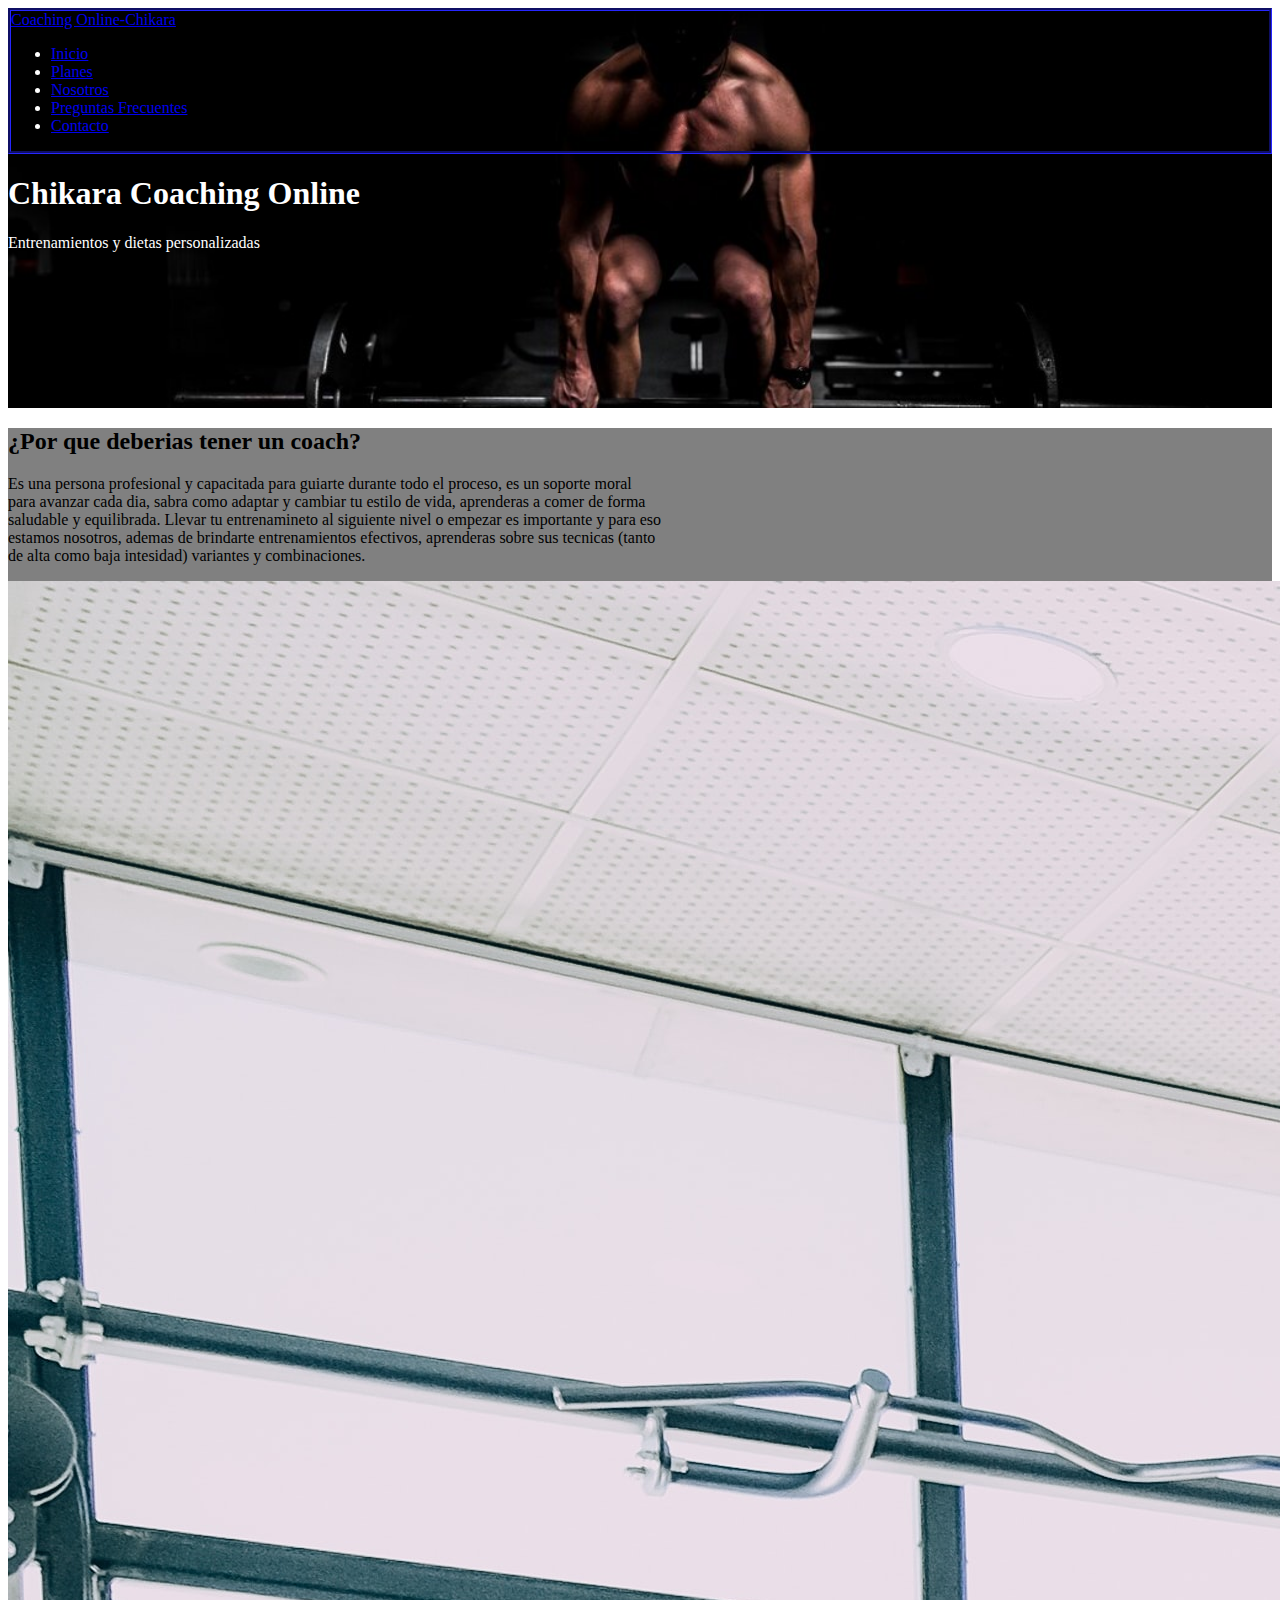
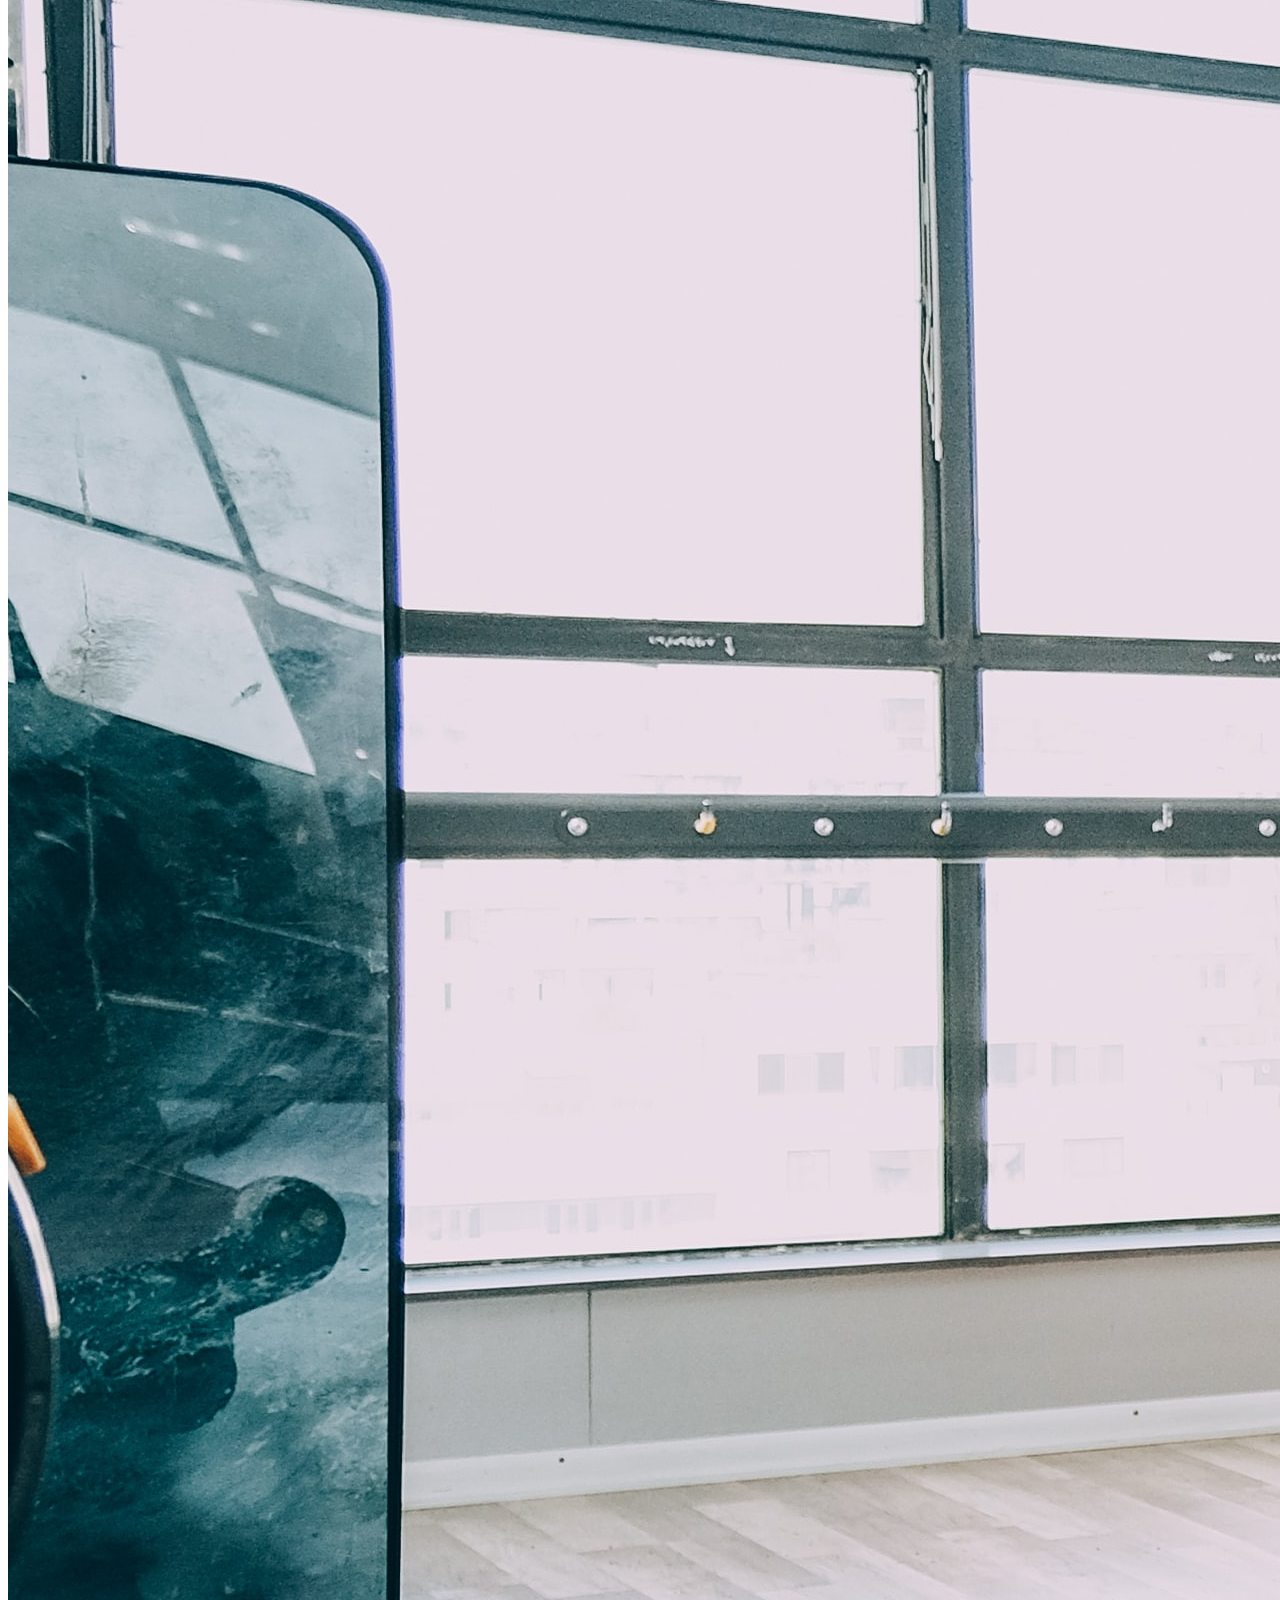
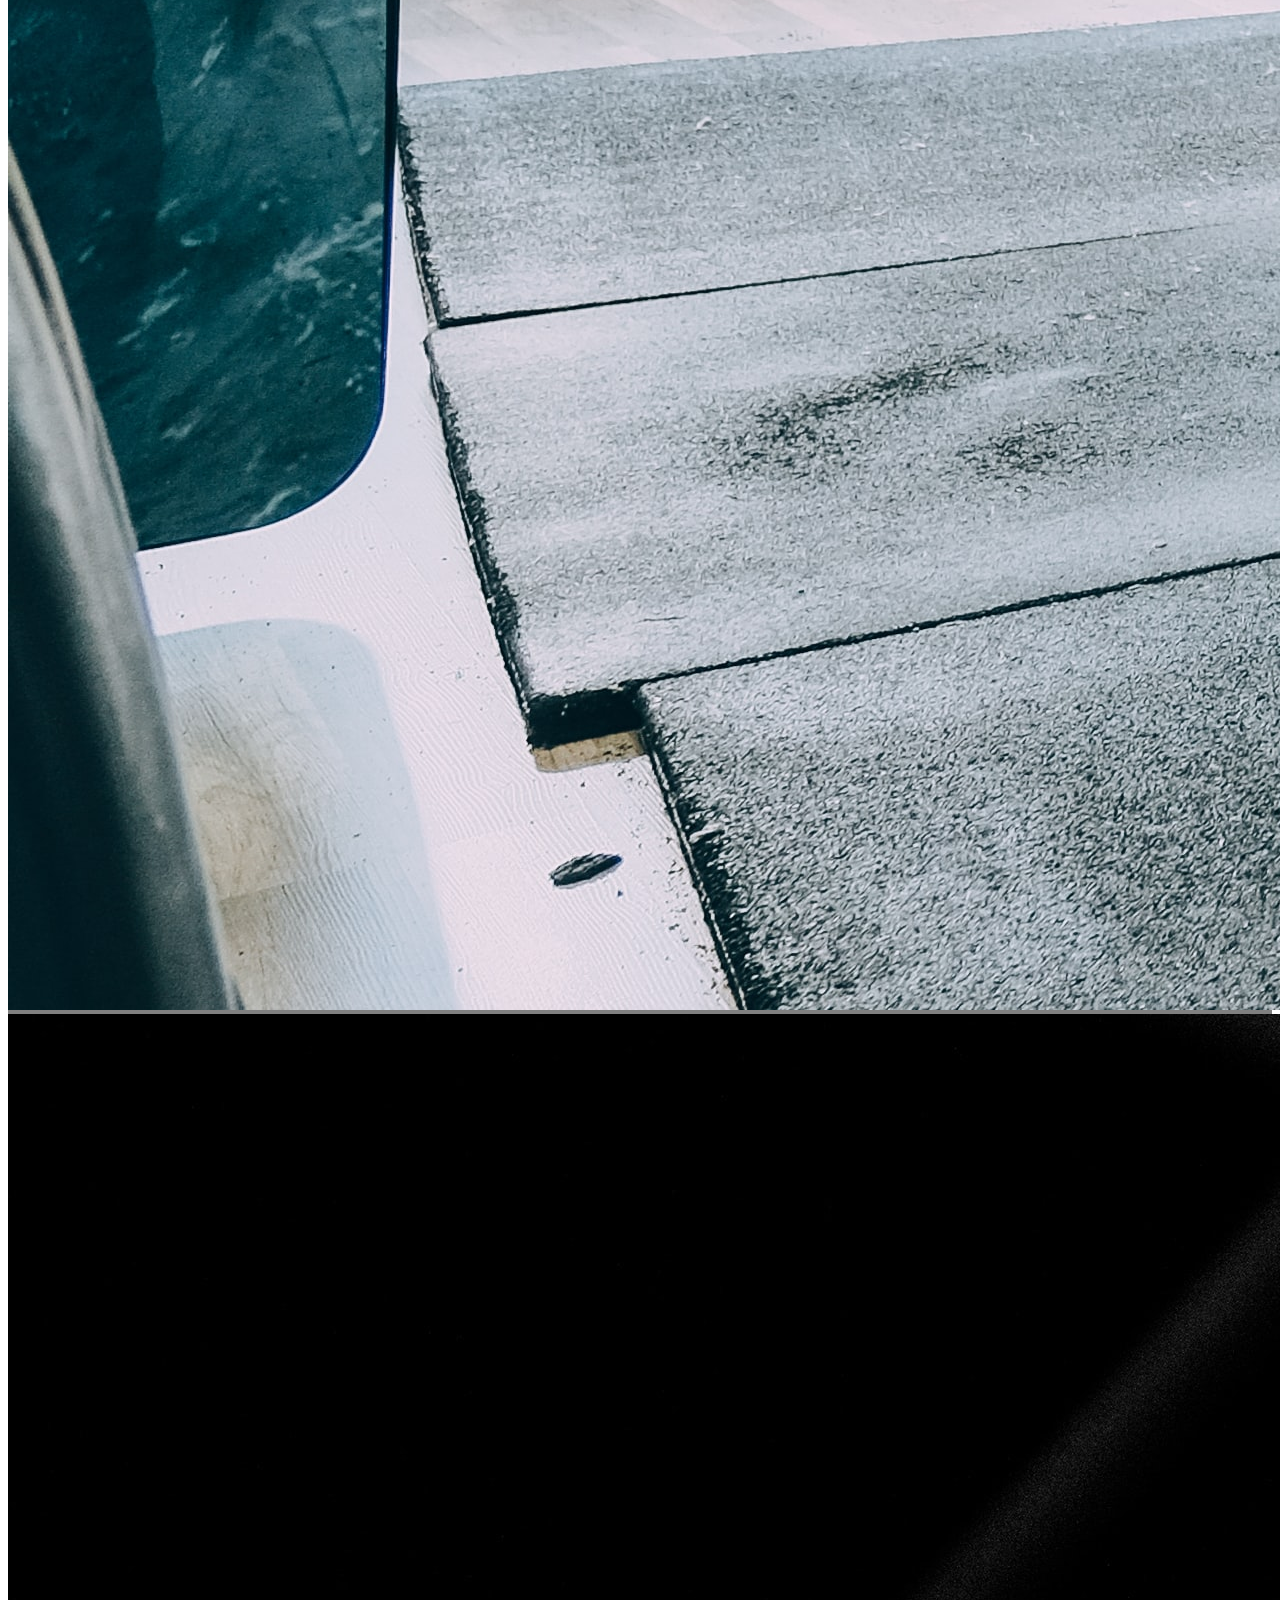
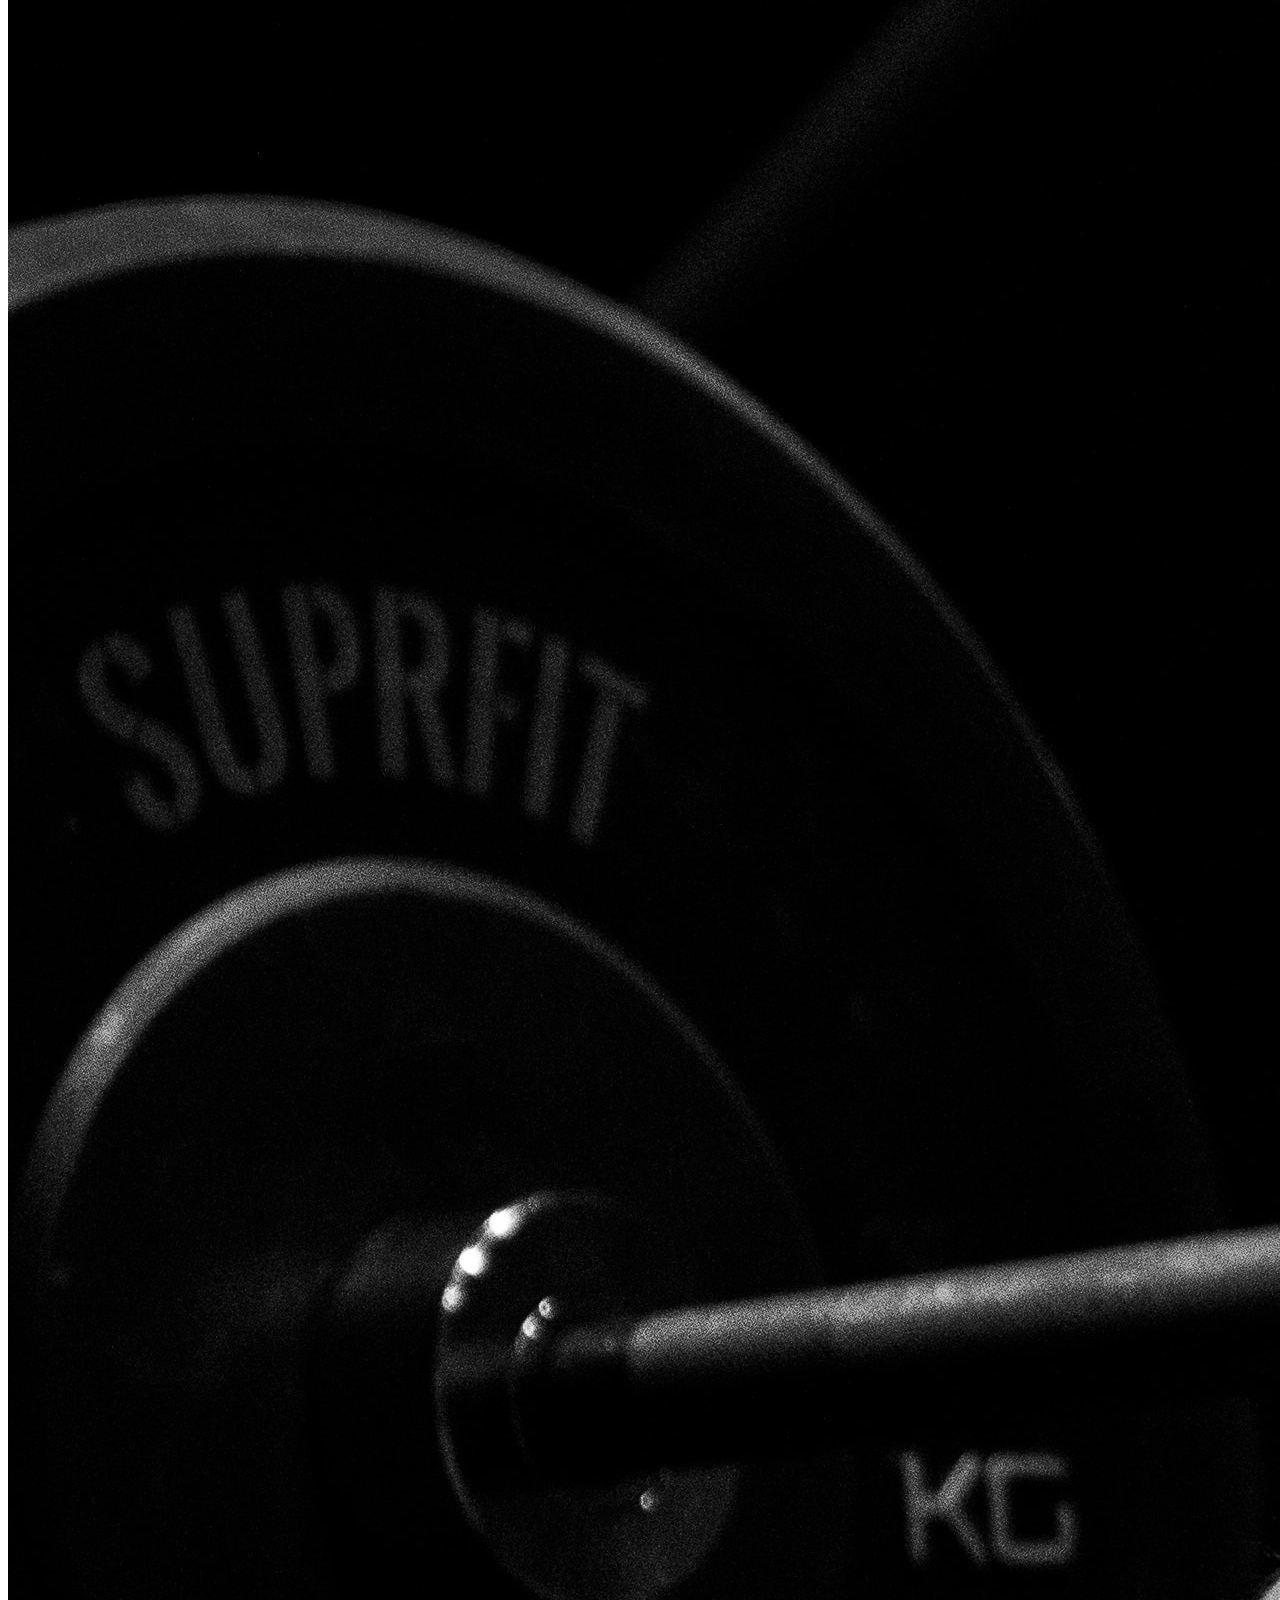
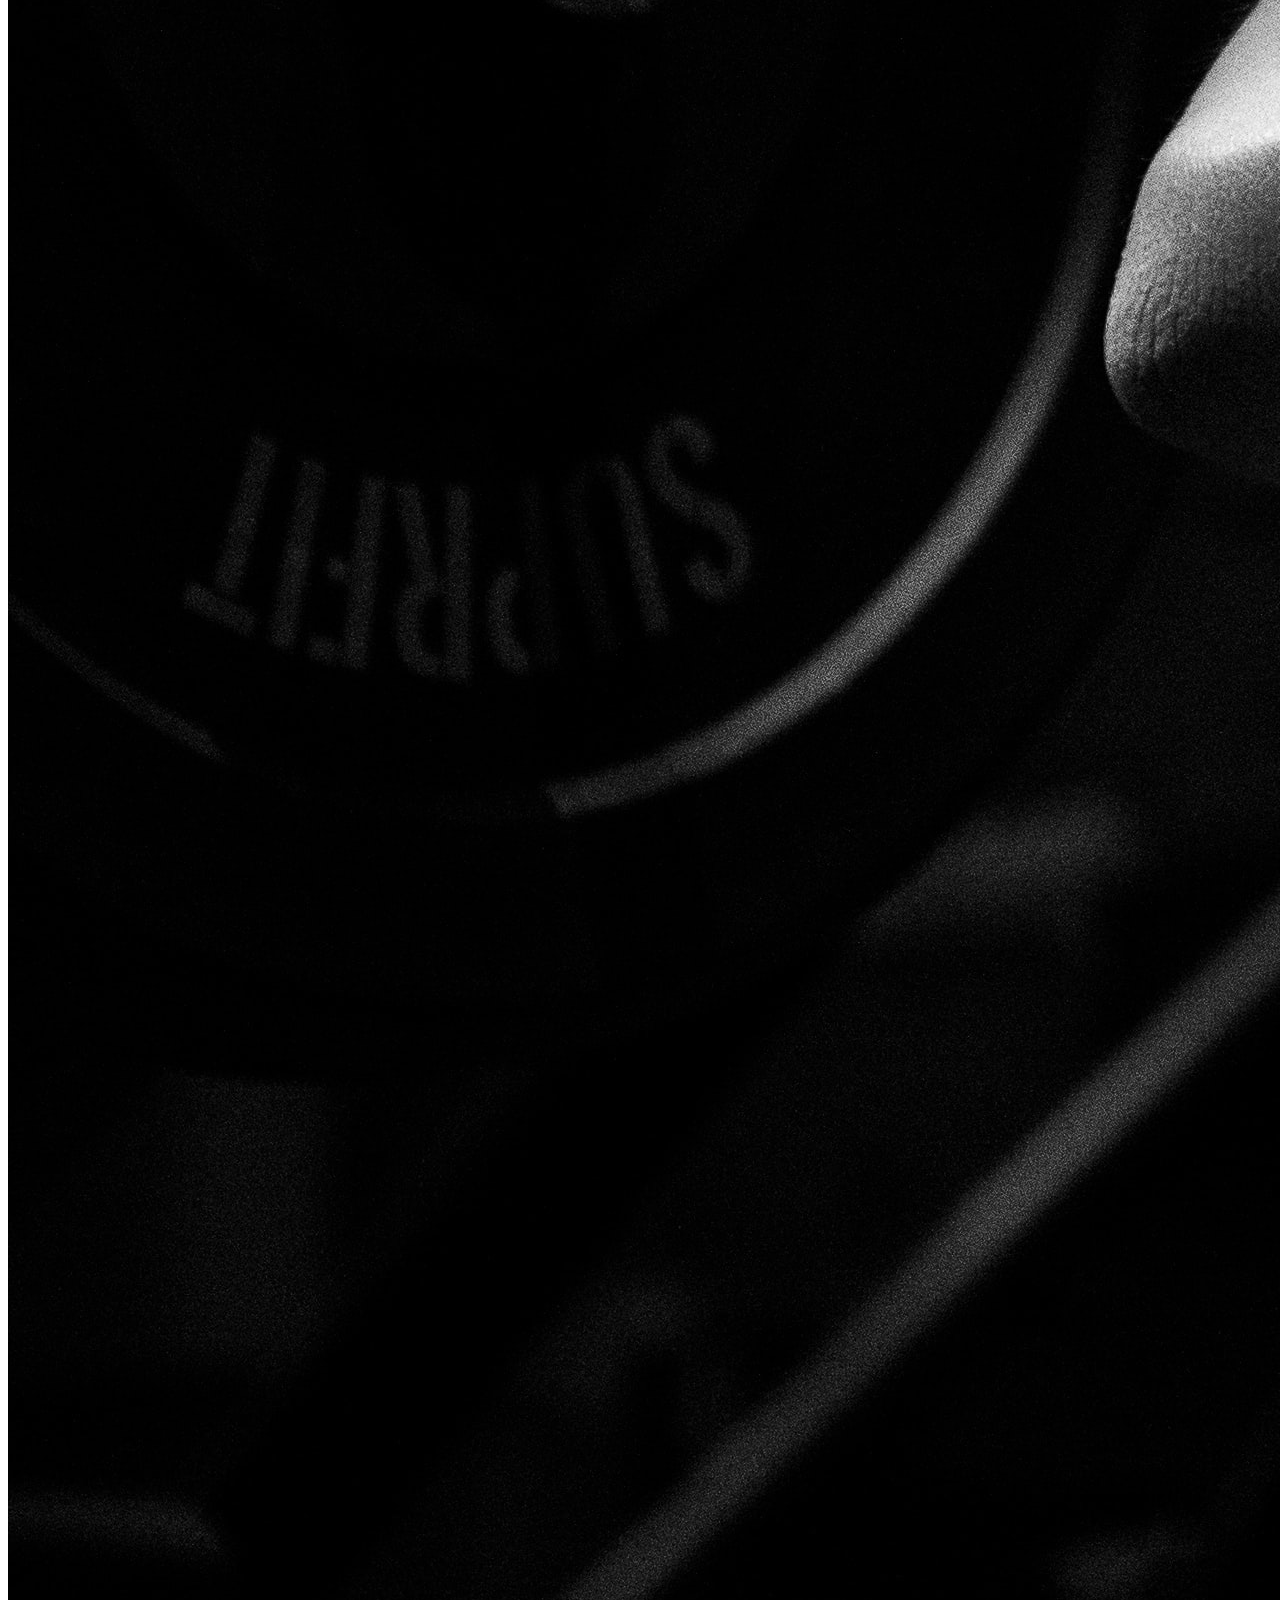
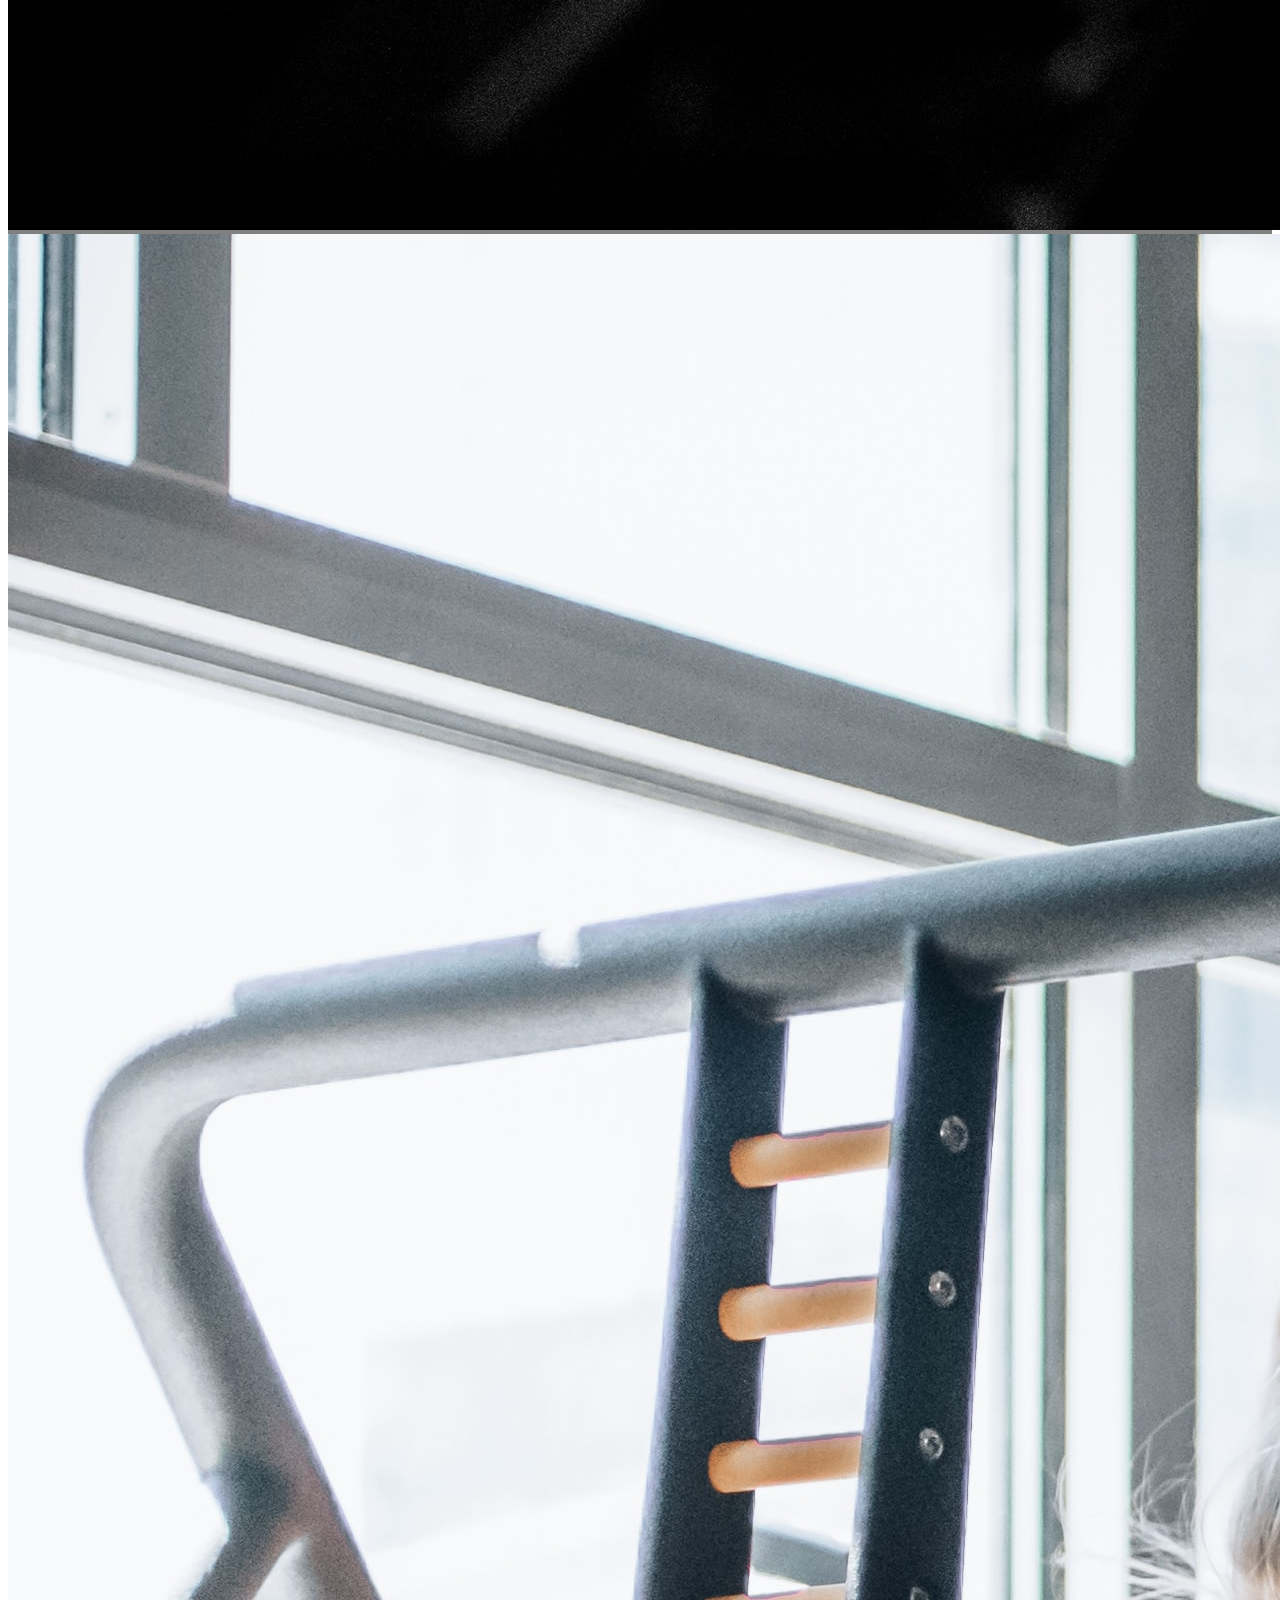
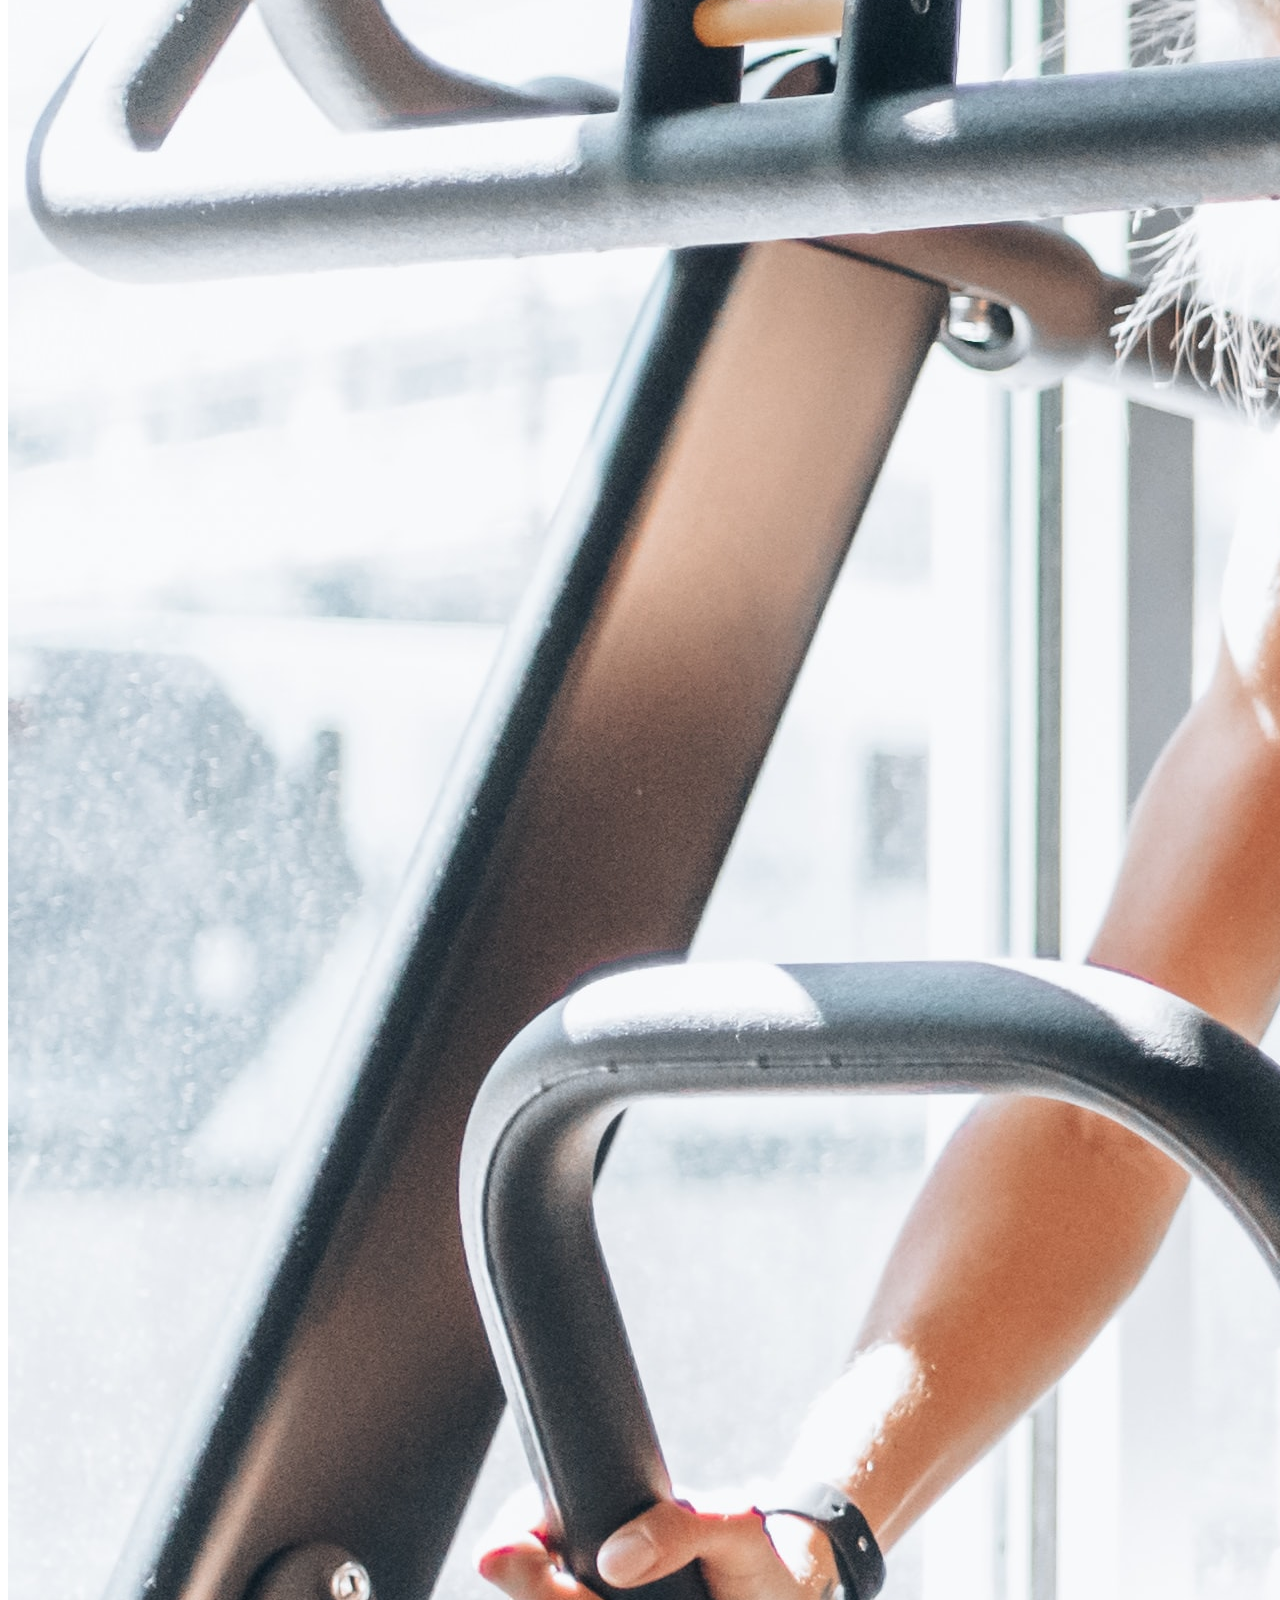
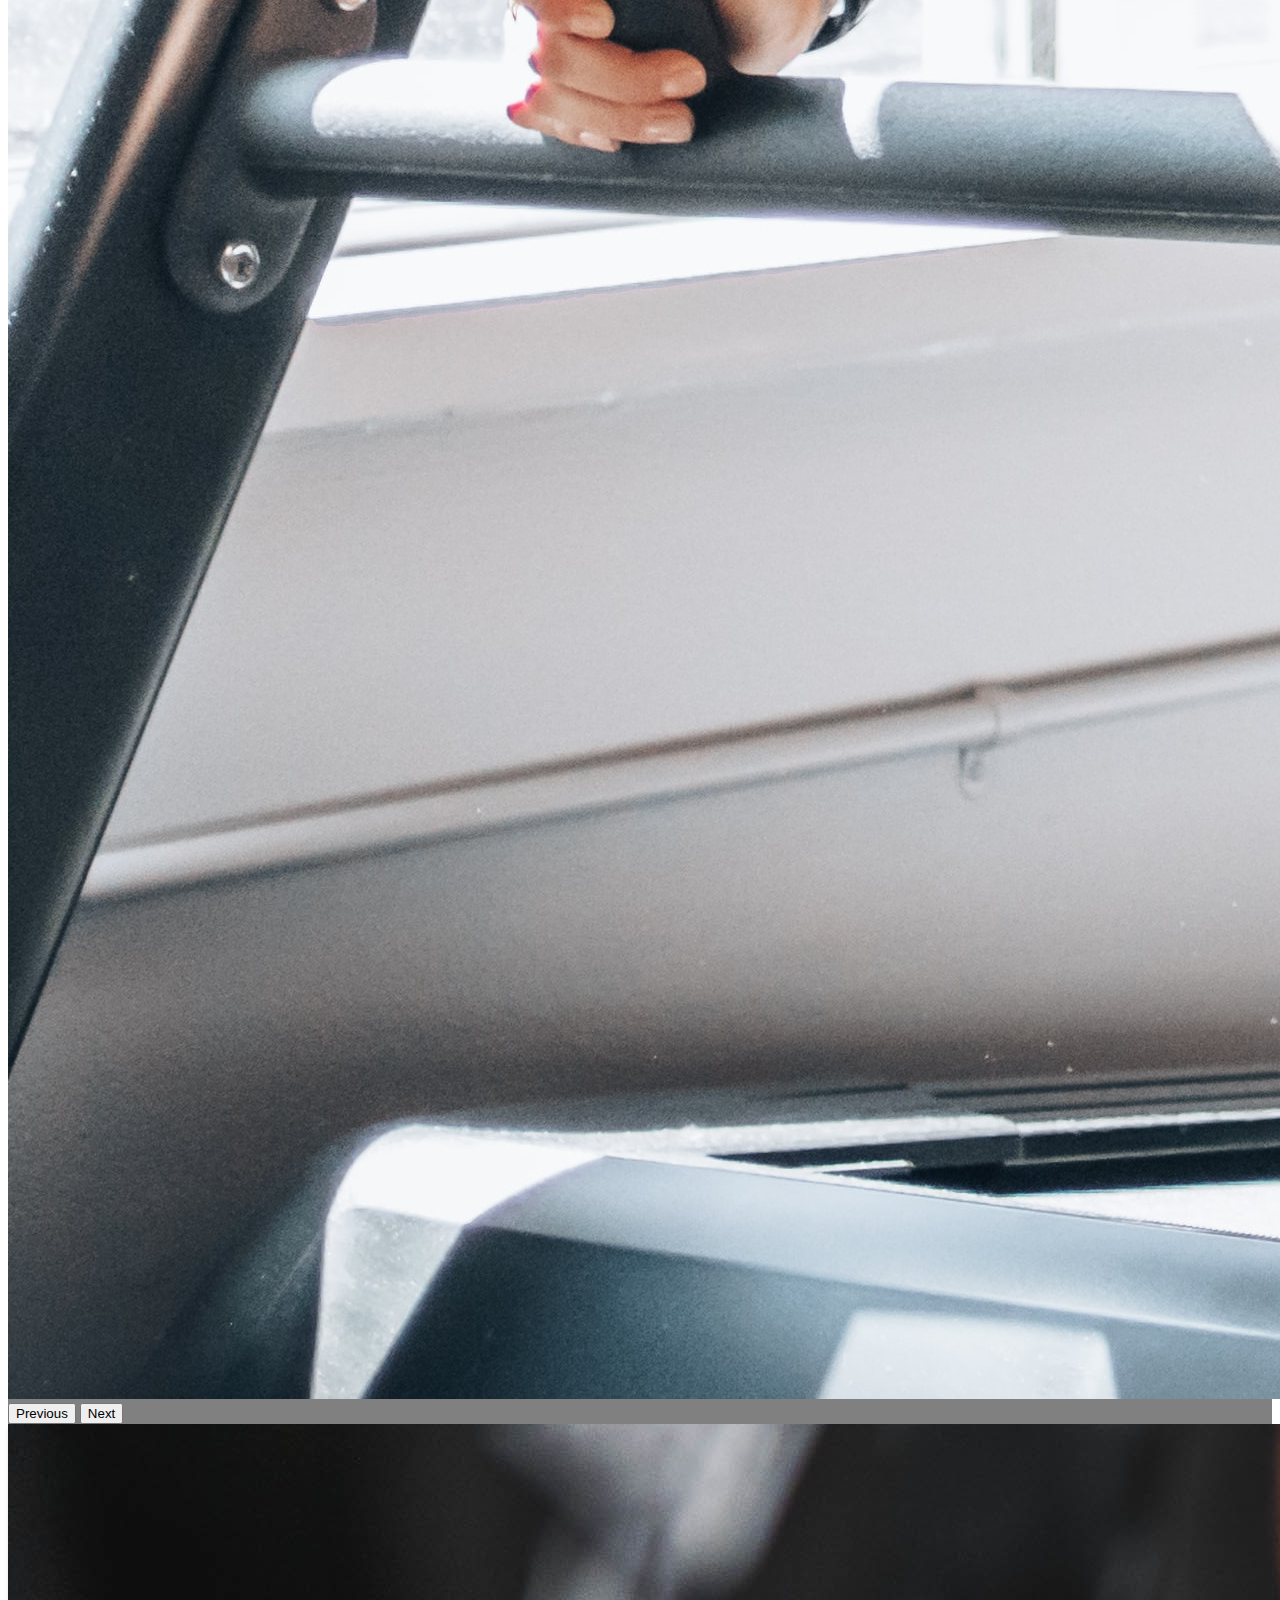
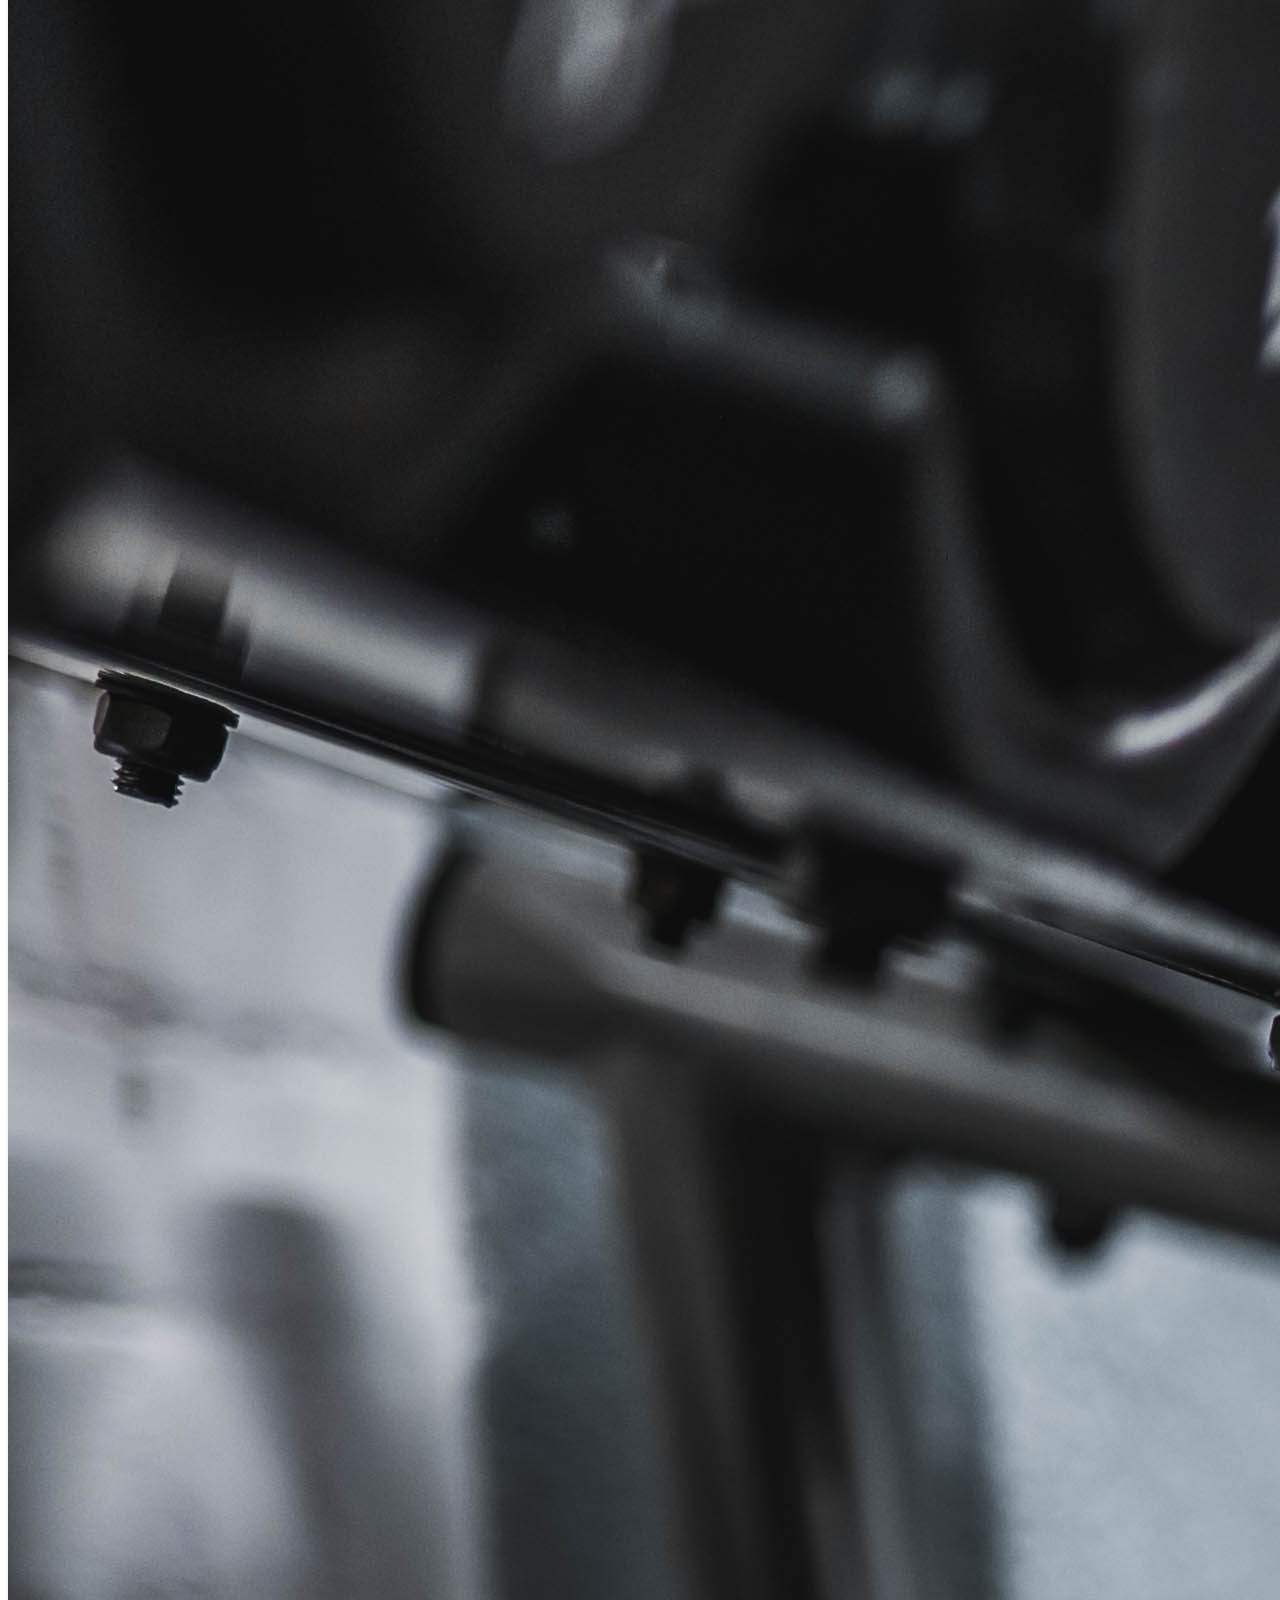
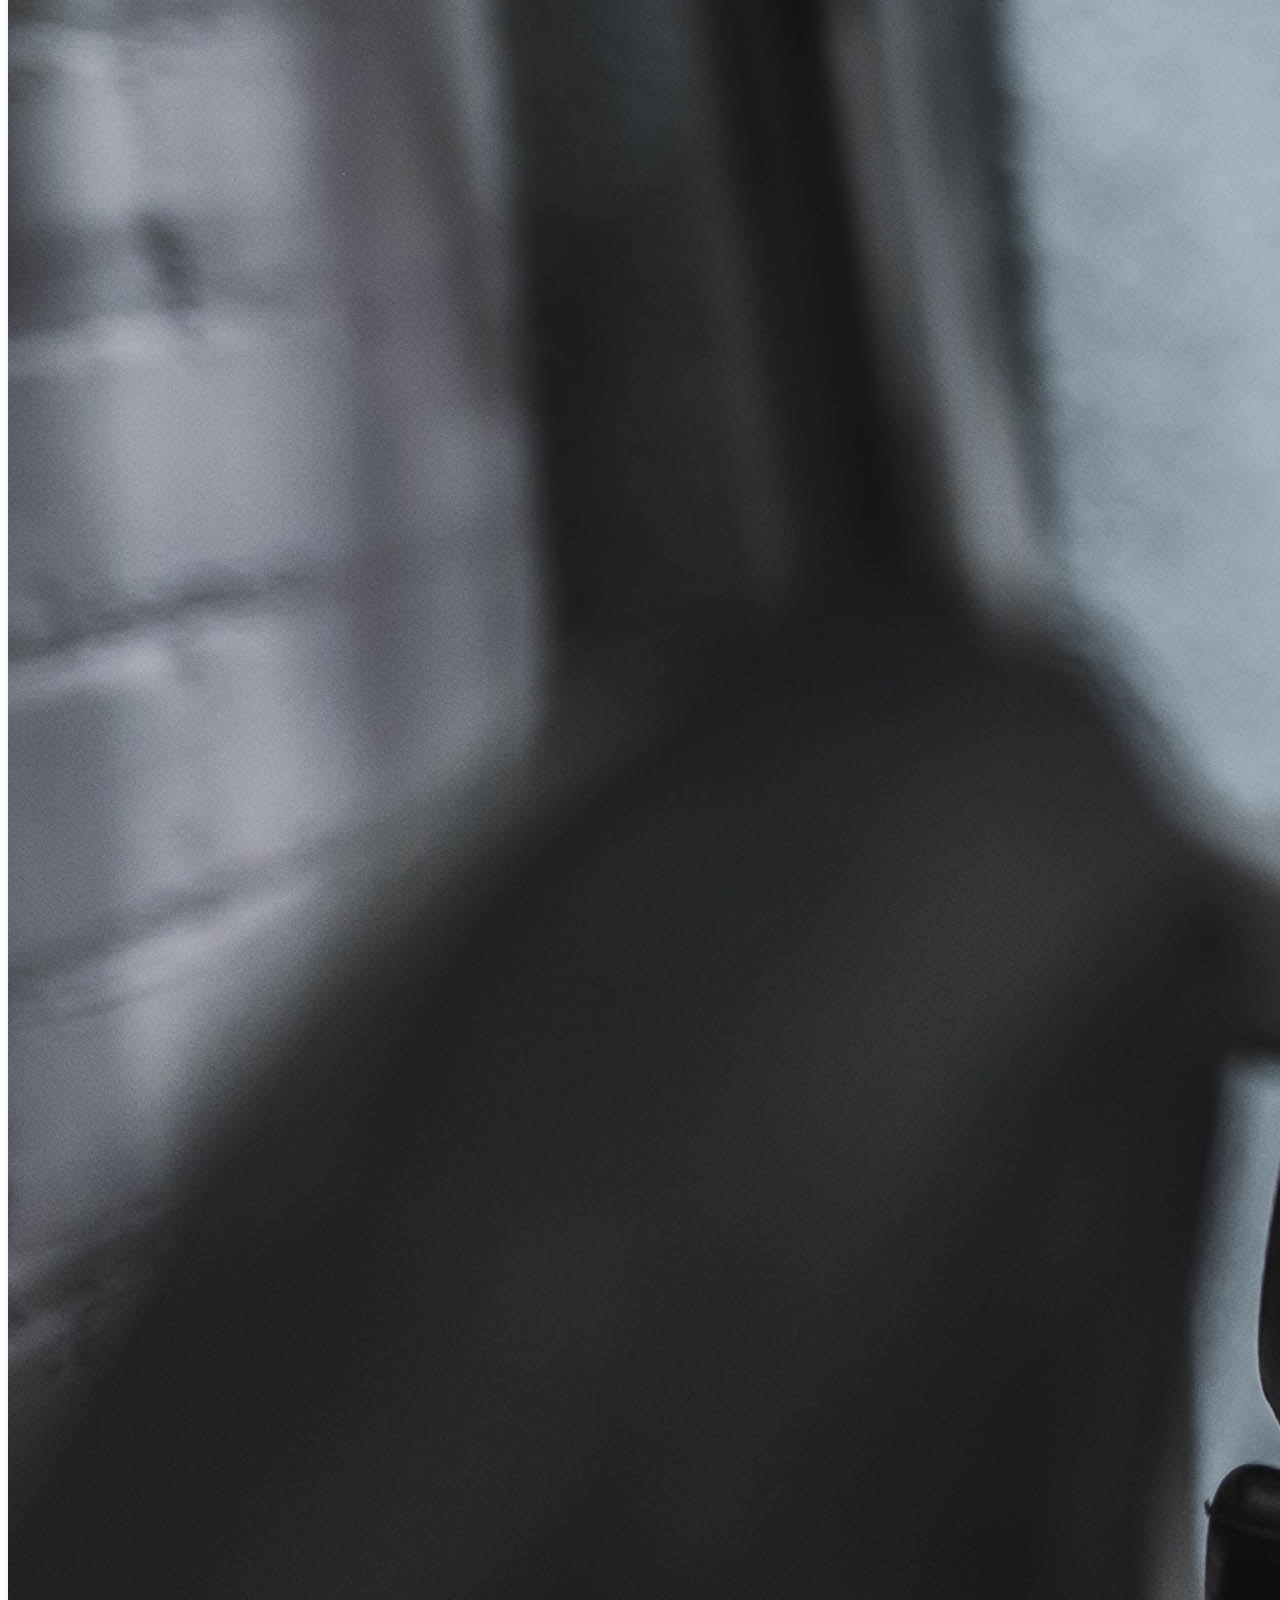
==== index.html @ 0e0a173e "Rename Index.html to index.html" ====
<!DOCTYPE html>
<html lang="en">

<head>
    <meta charset="UTF-8">
    <meta http-equiv="X-UA-Compatible" content="IE=edge">
    <meta name="viewport" content="width=device-width, initial-scale=1.0">
    <title>Chikara-Entrenamineto Online</title>
    <meta name="description"
        content="Sumate a Chikara y alcanza tus objetivos! No esperes mas y empecemos a trabajar juntos para alcanzar tus metas y ese fisico que siempre quisiste.">
    <meta name="keywords" content="entrenamiento personalizado, entrenamiento online, chikara entrenamineto, entrenamiento online argentina, entrenamiento online precio">
    <link href="https://cdn.jsdelivr.net/npm/bootstrap@5.1.3/dist/css/bootstrap.min.css" rel="stylesheet"
        integrity="sha384-1BmE4kWBq78iYhFldvKuhfTAU6auU8tT94WrHftjDbrCEXSU1oBoqyl2QvZ6jIW3" crossorigin="anonymous">
    <link rel="preconnect" href="https://fonts.googleapis.com">
    <link rel="preconnect" href="https://fonts.gstatic.com" crossorigin>
    <link rel="stylesheet" href="https://cdnjs.cloudflare.com/ajax/libs/animate.css/4.1.1/animate.min.css" />

    <link href="https://fonts.googleapis.com/css2?family=Heebo&display=swap" rel="stylesheet">
    <meta name="viewport" content="width=device-width, initial-scale=1.0">
    <link rel="stylesheet" href="https://cdnjs.cloudflare.com/ajax/libs/animate.css/4.1.1/animate.min.css" />
    <link rel="stylesheet" href="CSS/estilos.css">
</head>

<body>
    
        <header id="Inicio" class="header">
            <nav class="navbar navbar-expand-lg navbar-dark bg-dark  animate__animated animate__backInRight principio">
                <a class="navbar-brand" href="index.html">Coaching Online-Chikara</a> <br>
                <ul class="nav">
                    <li class="nav-item">
                        <a class="nav-link active" aria-current="page" href="Index.html">Inicio</a>
                    </li>
                    <li class="nav-item">
                        <a class="nav-link" href="planes.html">Planes</a>
                    </li>
                    <li class="nav-item">
                        <a class="nav-link" href="nosotros.html">Nosotros</a>
                    </li>
                    <li class="nav-item">
                        <a class="nav-link" href="preguntas.html">Preguntas Frecuentes</a>
                    </li>
                    <li class="nav-item">
                        <a class="nav-link" href="contacto.html"> Contacto</a>
                    </li>
                </ul>
            </nav>
            <div class=" d-flex justify-content-center align-items-center flex-column">
                <h1>
                    Chikara Coaching Online
                </h1>
                <p>
                    Entrenamientos y dietas personalizadas
                </p>
            </div>


        </header>
<main class="main_index">

        <article>


            <div class="d-flex  justify-content-center flex-column align-items-center p-2">
                <div>
                    <h2> ¿Por que deberias tener un coach?</h2>
                </div>

                <div>
                    <p>
                        Es una persona profesional y capacitada para guiarte durante todo el proceso, es un soporte
                        moral<br> para avanzar cada dia,
                        sabra como adaptar y cambiar tu estilo de vida, aprenderas a comer de forma<br> saludable y
                        equilibrada.
                        Llevar tu entrenamineto al siguiente nivel o empezar es importante y para eso <br>estamos
                        nosotros,
                        ademas
                        de brindarte entrenamientos efectivos, aprenderas sobre sus tecnicas (tanto<br> de alta como
                        baja
                        intesidad)
                        variantes y combinaciones.
                    </p>
                </div>
            </div>


            <div id="carouselExampleControls" class="carousel slide" data-bs-ride="carousel">
                <div class="carousel-inner">
                    <div class="carousel-item active">
                        <img src="imagenes/slide1.jpg" class="d-block w-100" alt="...">
                    </div>
                    <div class="carousel-item">
                        <img src="imagenes/slide2.jpg" class="d-block w-100" alt="...">
                    </div>
                    <div class="carousel-item">
                        <img src="imagenes/slide3.jpg" class="d-block w-100" alt="...">
                    </div>
                </div>
                <button class="carousel-control-prev" type="button" data-bs-target="#carouselExampleControls"
                    data-bs-slide="prev">
                    <span class="carousel-control-prev-icon" aria-hidden="true"></span>
                    <span class="visually-hidden">Previous</span>
                </button>
                <button class="carousel-control-next" type="button" data-bs-target="#carouselExampleControls"
                    data-bs-slide="next">
                    <span class="carousel-control-next-icon" aria-hidden="true"></span>
                    <span class="visually-hidden">Next</span>
                </button>
            </div>


            <div class="container mt-5 mb-5">
                <div class="row justify-content-center">
                    <div class="col-12 col-sm-6 col-md-4 col-lg-3 mt-2">

                        <div class="card">
                            <img src="imagenes/trabajo.jpg" class="card-img-top" alt="mano agarrando una mancuerna">
                            <div class="card-body">
                                <h5 class="card-title">¿Como trabajamos?</h5>
                                <p class="card-text">Trabajamos de forma online manteniendo el contacto via WhatsApp
                                    con
                                    nuestros asesorados.
                                    Te enviamos el plan elegido totalmente personalizado y acorde a los objetivos
                                    tuyos.<br> Comencemos a trabajar juntos!!

                                </p>
                                <a href="planes.html" class="btn btn-primary">Solicitar plan</a>
                            </div>
                        </div>
                    </div>
                    <div class="col-12 col-sm-6 col-md-4 col-lg-3 mt-2">
                        <div class="card">
                            <img src="imagenes/entrenamineto.jpg" class="card-img-top" alt="Hombre haciendo ejercicio">
                            <div class="card-body">
                                <h5 class="card-title">Entrenamiento</h5>
                                <p class="card-text"> La rutina estará orientada en base a tus objetivos y acorde al
                                    nivel en el que estes.
                                    Juntos trabajaremos para alcanzar tu mejor forma.
                                </p>

                            </div>
                        </div>
                    </div>
                    <div class="col-12 col-sm-6 col-md-4 col-lg-3 mt-2">
                        <div class="card">
                            <img src="imagenes/alimentaicon.jpg" class="card-img-top" alt="mujer haciedno ejercicio">
                            <div class="card-body">
                                <h5 class="card-title">Alimentacion</h5>
                                <p class="card-text">La alimentacion es un pilar principal a la hora de la actividad
                                    fisica, es por eso que una dieta acorde al entrenamiento es indispensable. <br>
                                    Brindamos dietas 100% personalizadas a cada uno y adaptada a tu estilo de vida.
                                </p>

                            </div>
                        </div>
                    </div>

                </div>
            </div>


        </article>
</main>

        <footer class="footer-index">
            <div class="container animate__animated animate__bounceInLeft">
                <footer class="d-flex flex-wrap justify-content-between align-items-center py-3 my-4 border-top">
                    <div class="col-md-4 justify-content-end">
                        <h3>Seguinos en:</h3>
                        <p>instagram: @Chikara_Training</p>
                        <p class="col-md-4 mb-0 text-muted bg-dark">&copy; 2021 Tiago Fernandez</p>
                    </div>

                    <a href="/"
                        class="col-md-4 d-flex align-items-center justify-content-center mb-3 mb-md-0 me-md-auto link-dark text-decoration-none">
                        <svg class="bi me-2" width="40" height="32">
                            <use xlink:href="#bootstrap" />
                        </svg>
                    </a>

                    <ul class="nav col-md-4 justify-content-end bg-dark ">
                        <li class="nav-item"><a href="Index.html" class="nav-link px-2 text-muted">Inicio</a></li>
                        <li class="nav-item"><a href="planes.html" class="nav-link px-2 text-muted">Planes</a></li>
                        <li class="nav-item"><a href="nosotros.html" class="nav-link px-2 text-muted">Nosotros</a></li>
                        <li class="nav-item"><a href="preguntas.html" class="nav-link px-2 text-muted">Preguntas
                                Frec.</a></li>
                        <li class="nav-item"><a href="contacto.html" class="nav-link px-2 text-muted">Contacto</a></li>

                    </ul>

                </footer>
            </div>
        </footer>
    
    <script src="https://cdn.jsdelivr.net/npm/bootstrap@5.1.3/dist/js/bootstrap.bundle.min.js"
        integrity="sha384-ka7Sk0Gln4gmtz2MlQnikT1wXgYsOg+OMhuP+IlRH9sENBO0LRn5q+8nbTov4+1p"
        crossorigin="anonymous"></script>
</body>

</html>
---- CSS/estilos.css ----
.main_index {
  background-color: grey;
}

.body-contacto {
  background-color: black;
}

.main-contacto {
  background-color: grey;
  color: black;
  font-family: sans-serif;
}
.main-contacto h3 {
  color: #1c1cb8;
}

.main-planes {
  background-color: black;
}

.footer-index {
  height: 200px;
}

.footer-contacto {
  background-color: black;
  color: white;
}

.footer-planes {
  background-color: black;
  color: white;
}

.footer-preguntas {
  background-color: black;
  height: 200px;
  color: white;
}

.header {
  height: 400px;
  background-image: url(../imagenes/rsz_1portada.jpg);
  background-size: cover;
  background-position: center;
  color: white;
}

.card {
  border: 0 !important;
  box-shadow: 0 4px 6px -1px rgba(0, 0, 0, 0.1), 0 2px 4px -1px rgba(0, 0, 0, 0.06);
}

.card-tittle {
  min-height: 5rem;
}

.card-text {
  min-height: 10rem;
  font-family: initial;
}

.nosotros {
  height: 500px;
  background-position: center;
  color: black;
  background-color: white;
  text-align: center;
  padding-top: 10px;
  overflow-y: scroll;
}

.comenzar {
  background-color: black;
  color: white;
  height: 300px;
}

.titulo-planes {
  height: 200px;
  background-color: white;
  color: black;
  margin-bottom: 20px;
}

.principio {
  border: #1c1cb8;
  border-style: groove;
}

.preguntas-titulo {
  color: white;
  height: 200px;
  background-color: grey;
}

.body-preguntas {
  background-color: black;
}

input {
  width: 180px;
  transition: all 2s;
}

input:focus {
  width: 210px;
  font-size: 20px;
}

.articulo-planes {
  background-color: black;
  color: white;
  font-family: monospace;
}

.articulo-preguntas {
  background-color: black;
  color: white;
}
.articulo-preguntas h3 {
  color: #1c1cb8;
}

/*# sourceMappingURL=estilos.css.map */
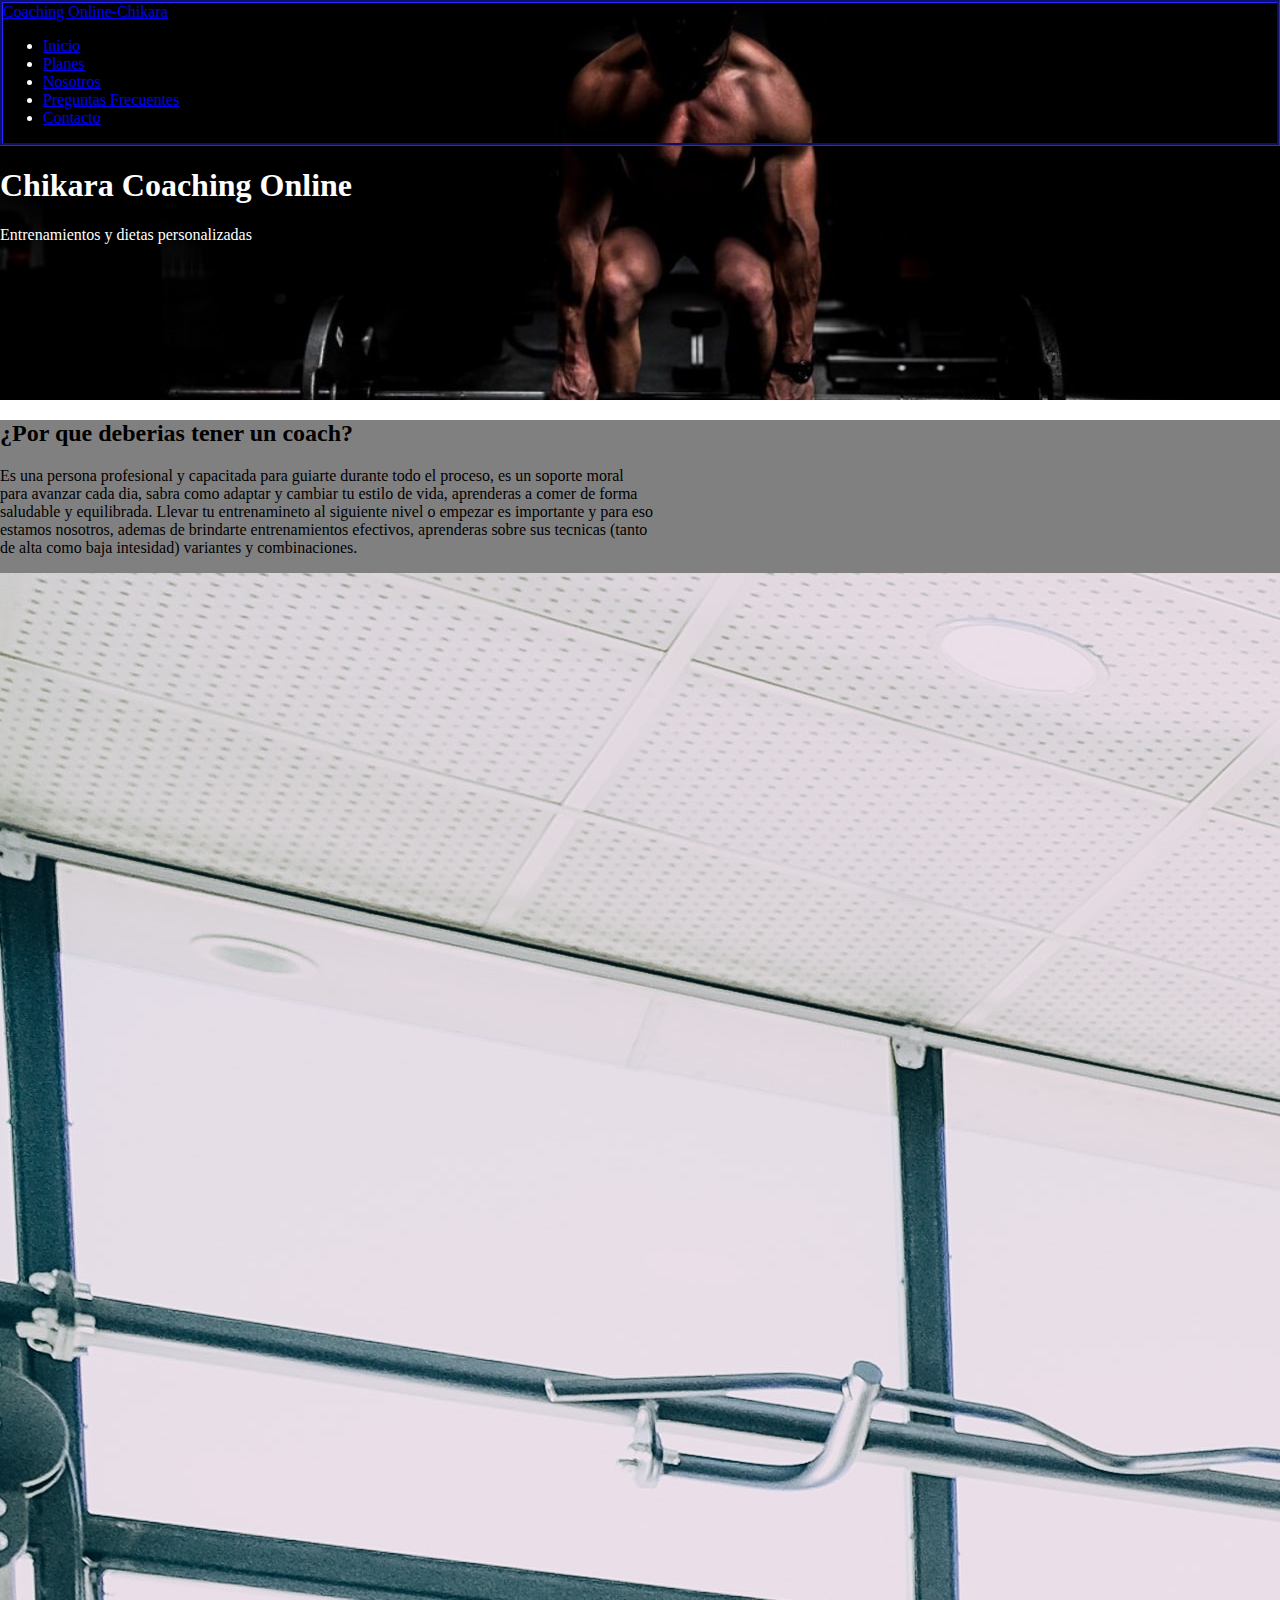
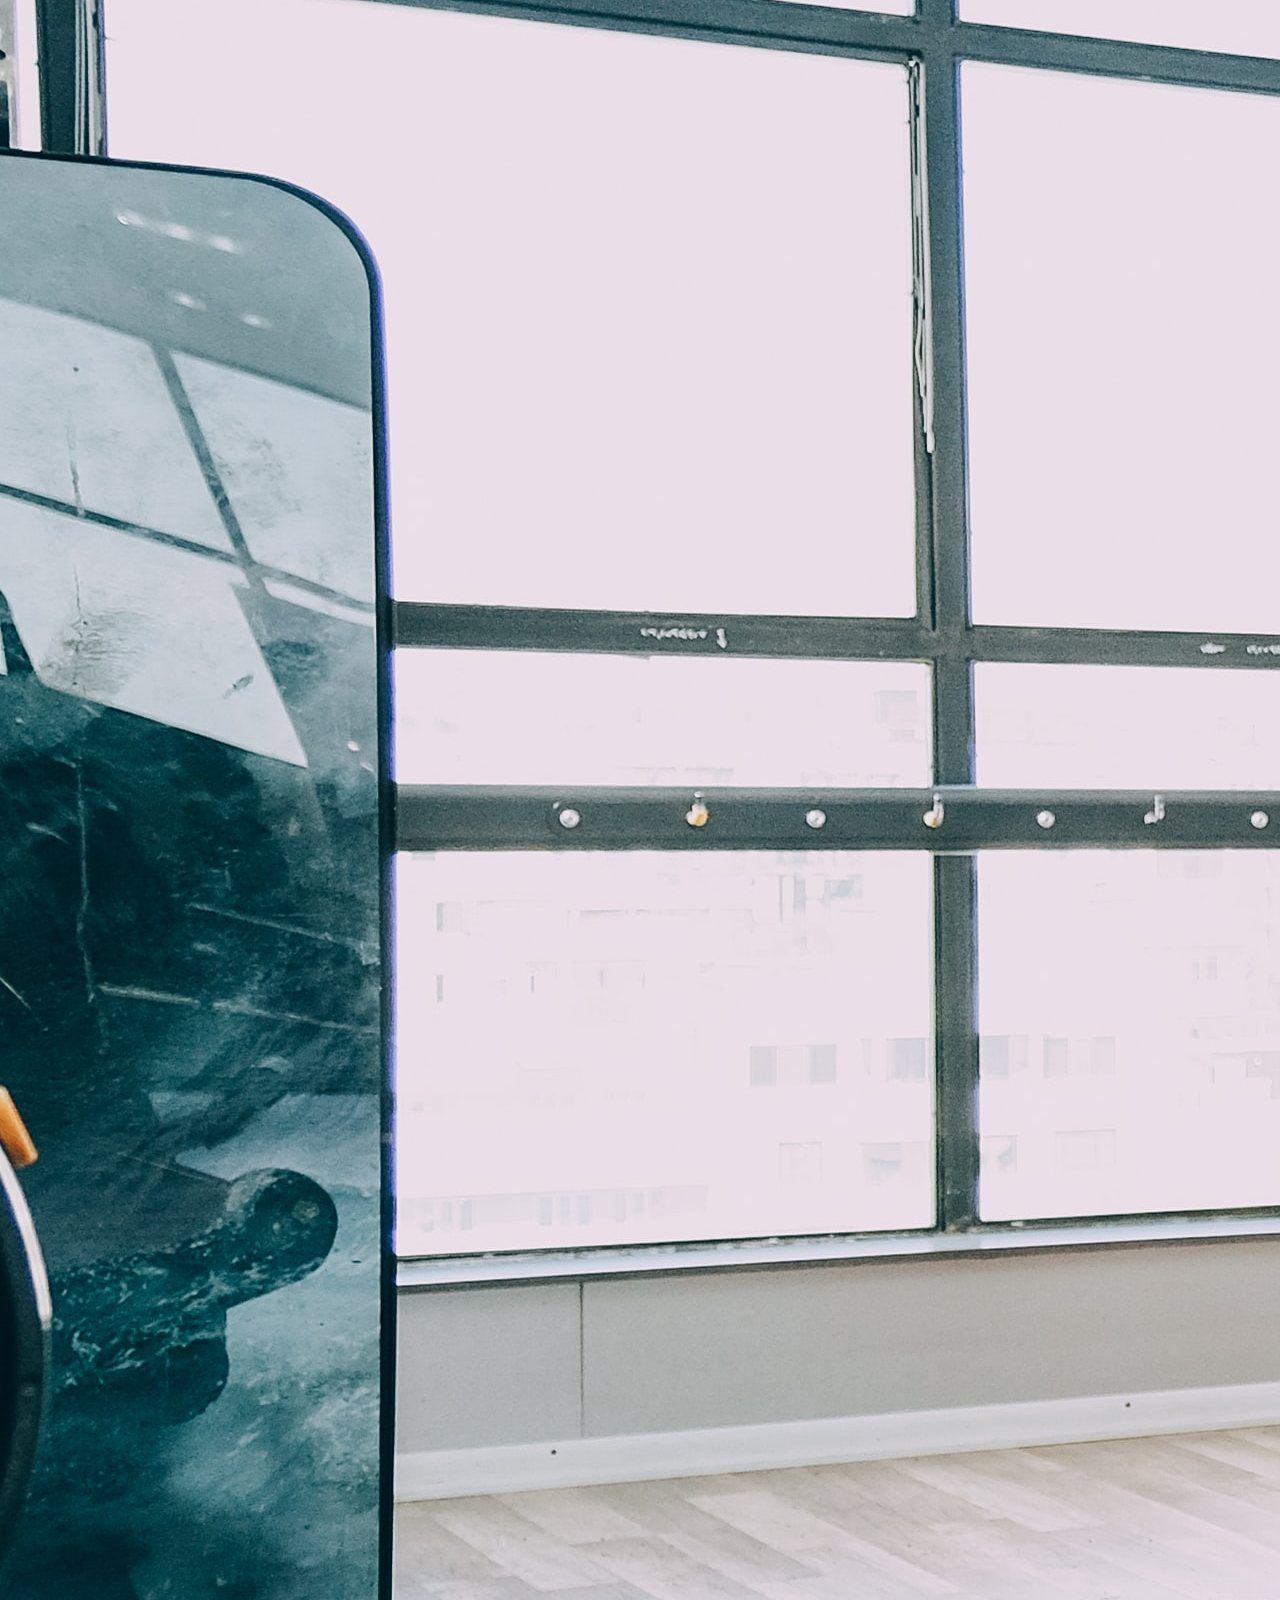
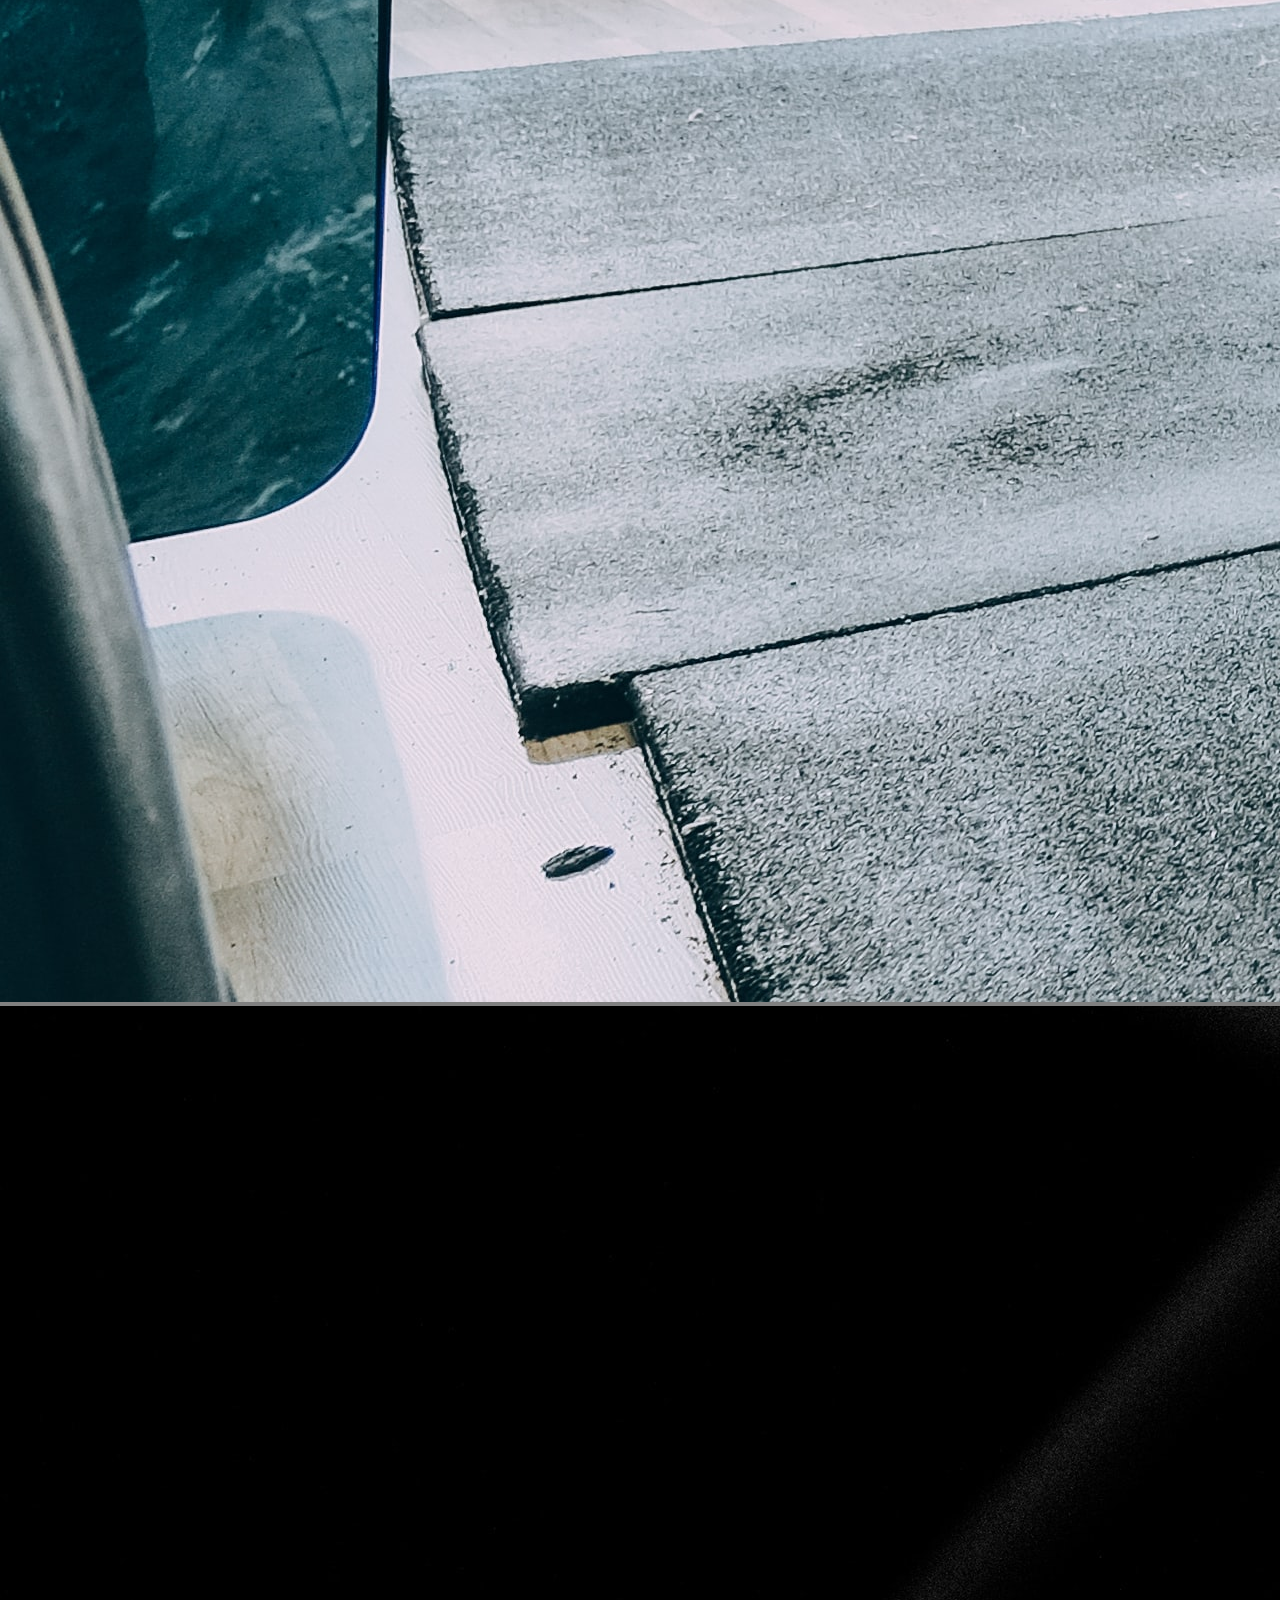
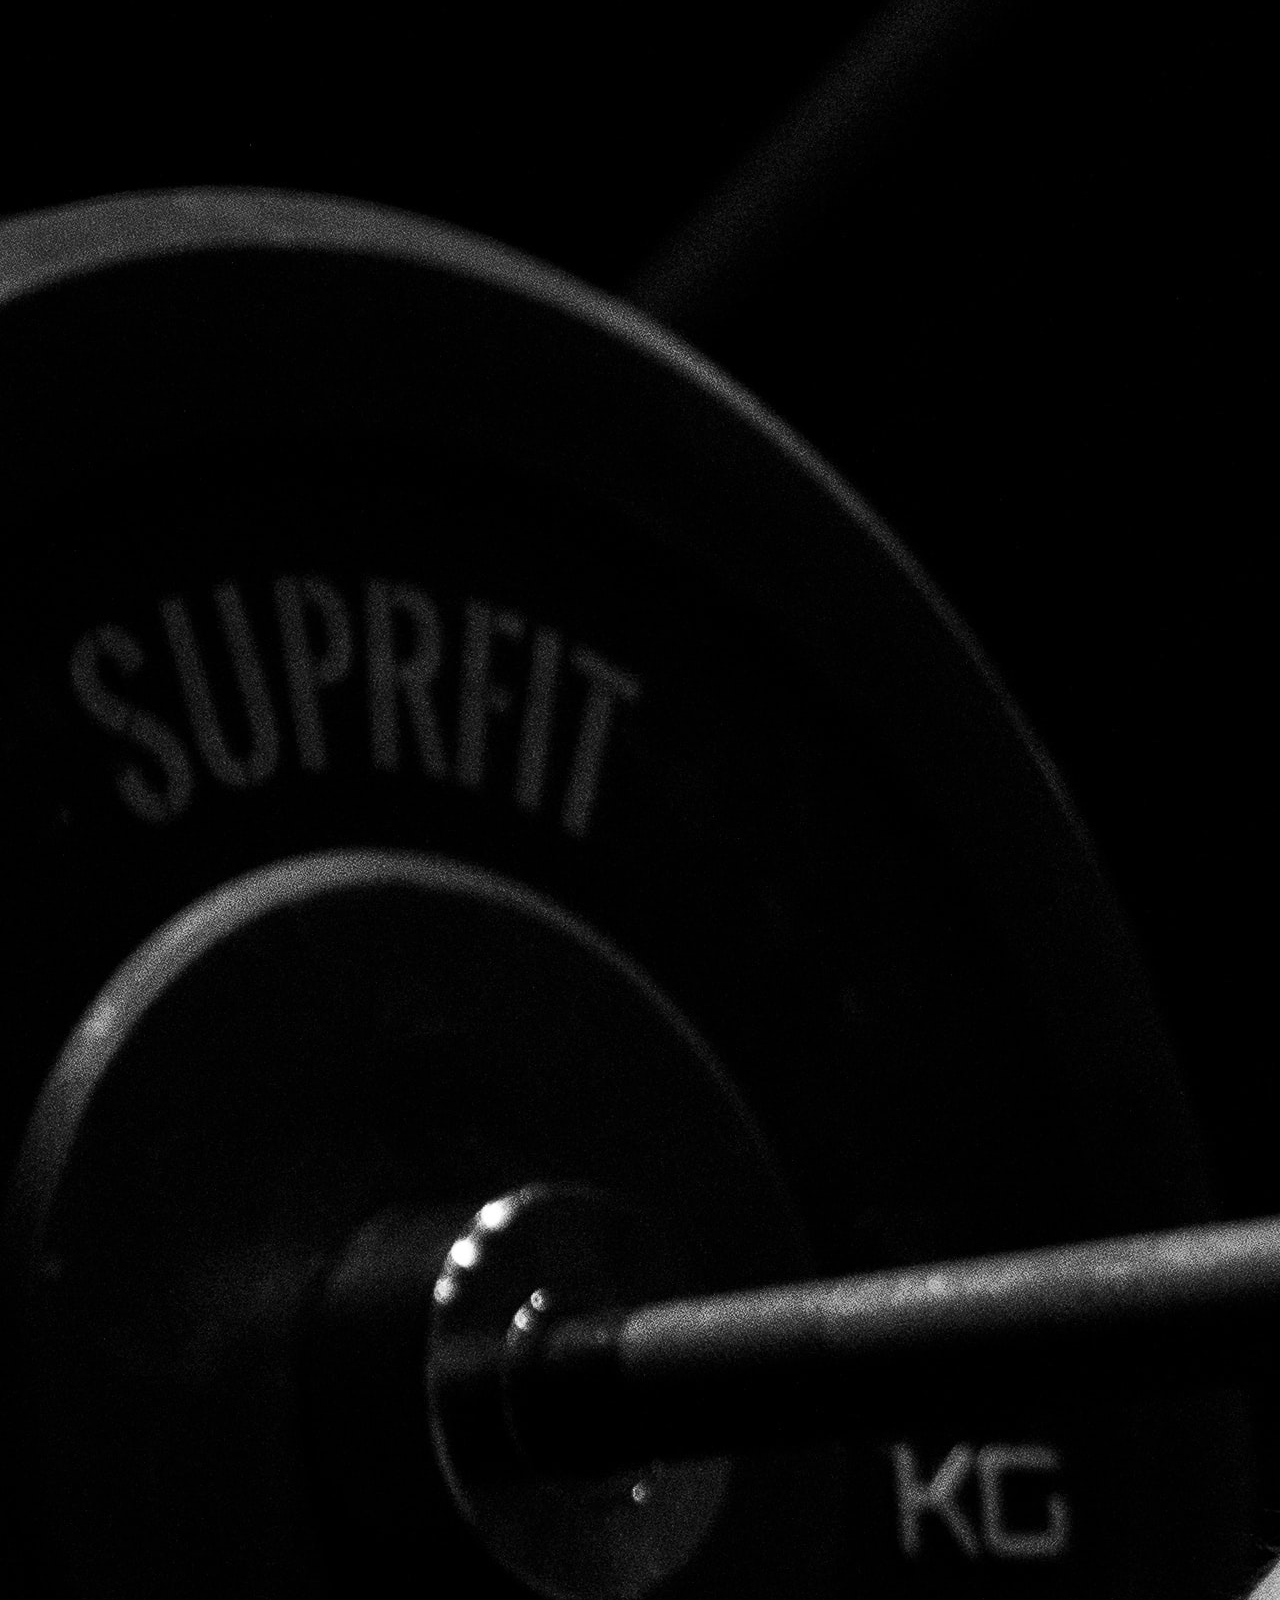
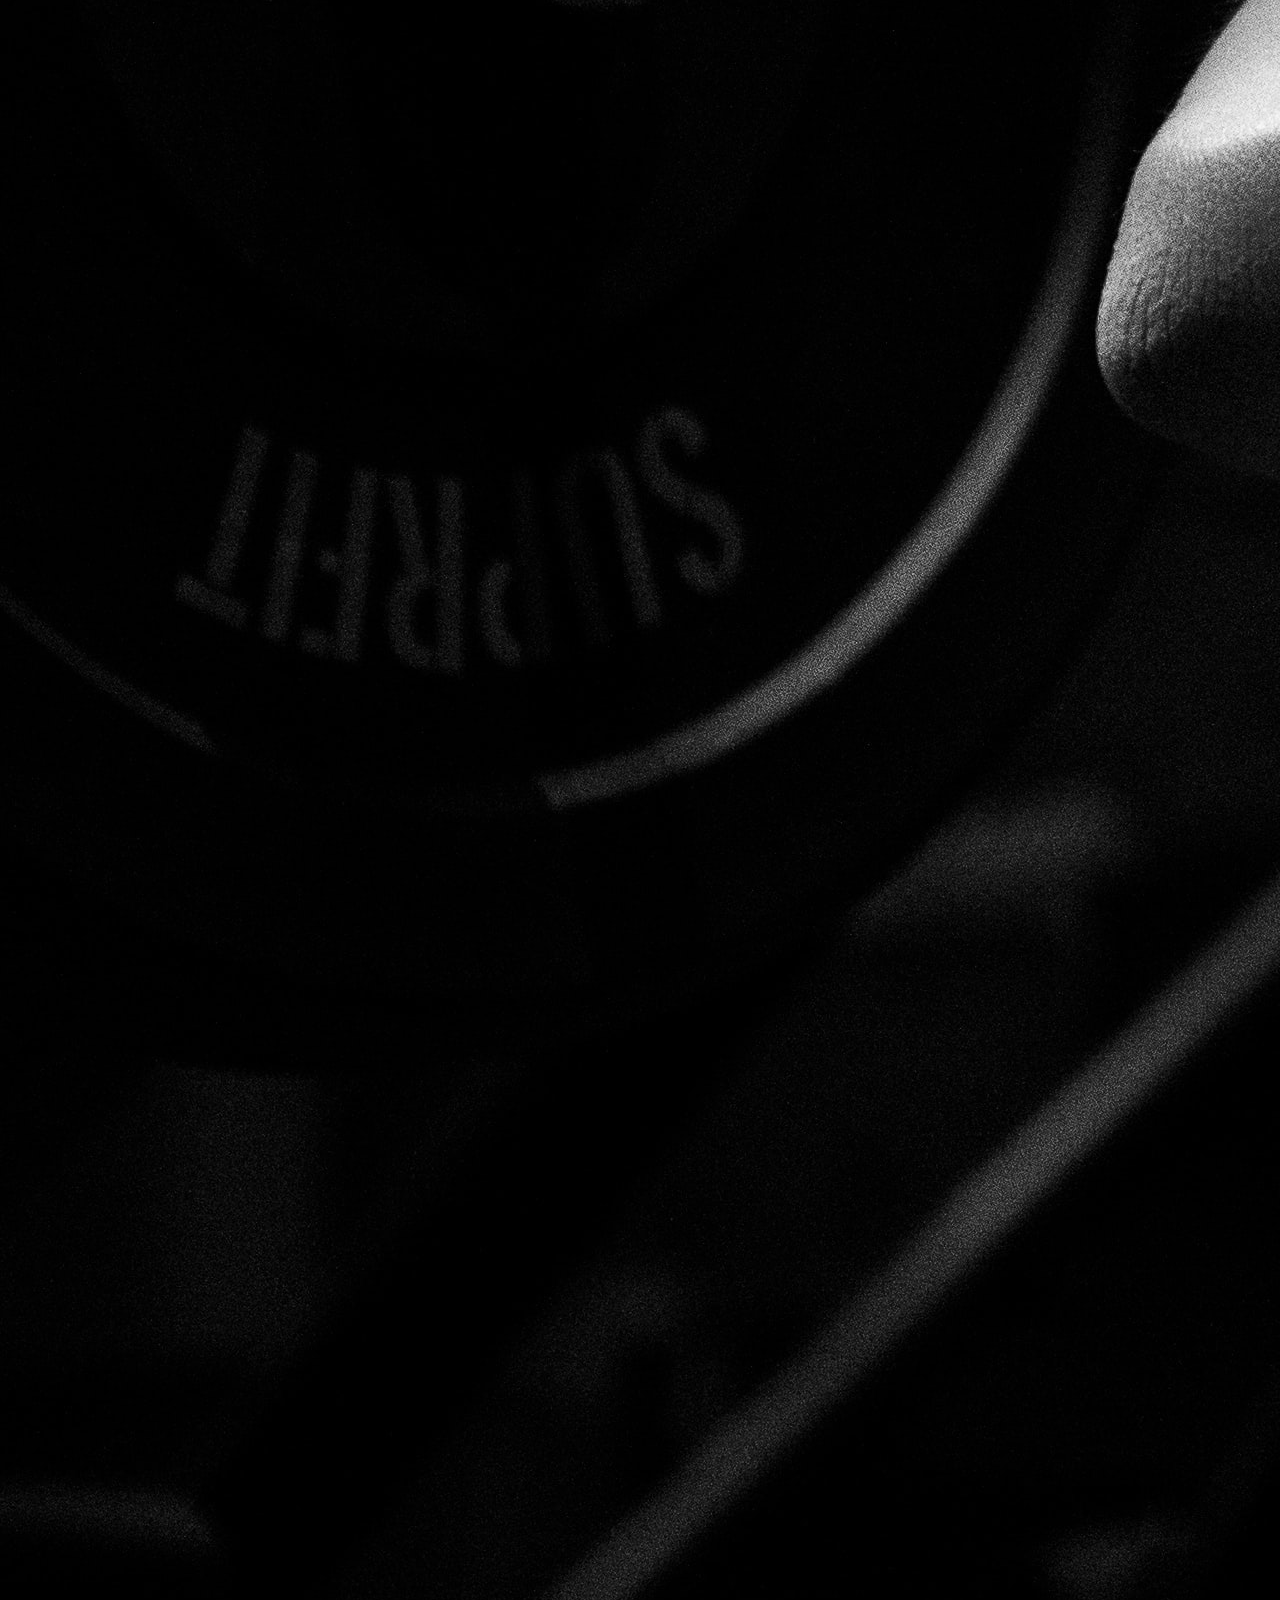
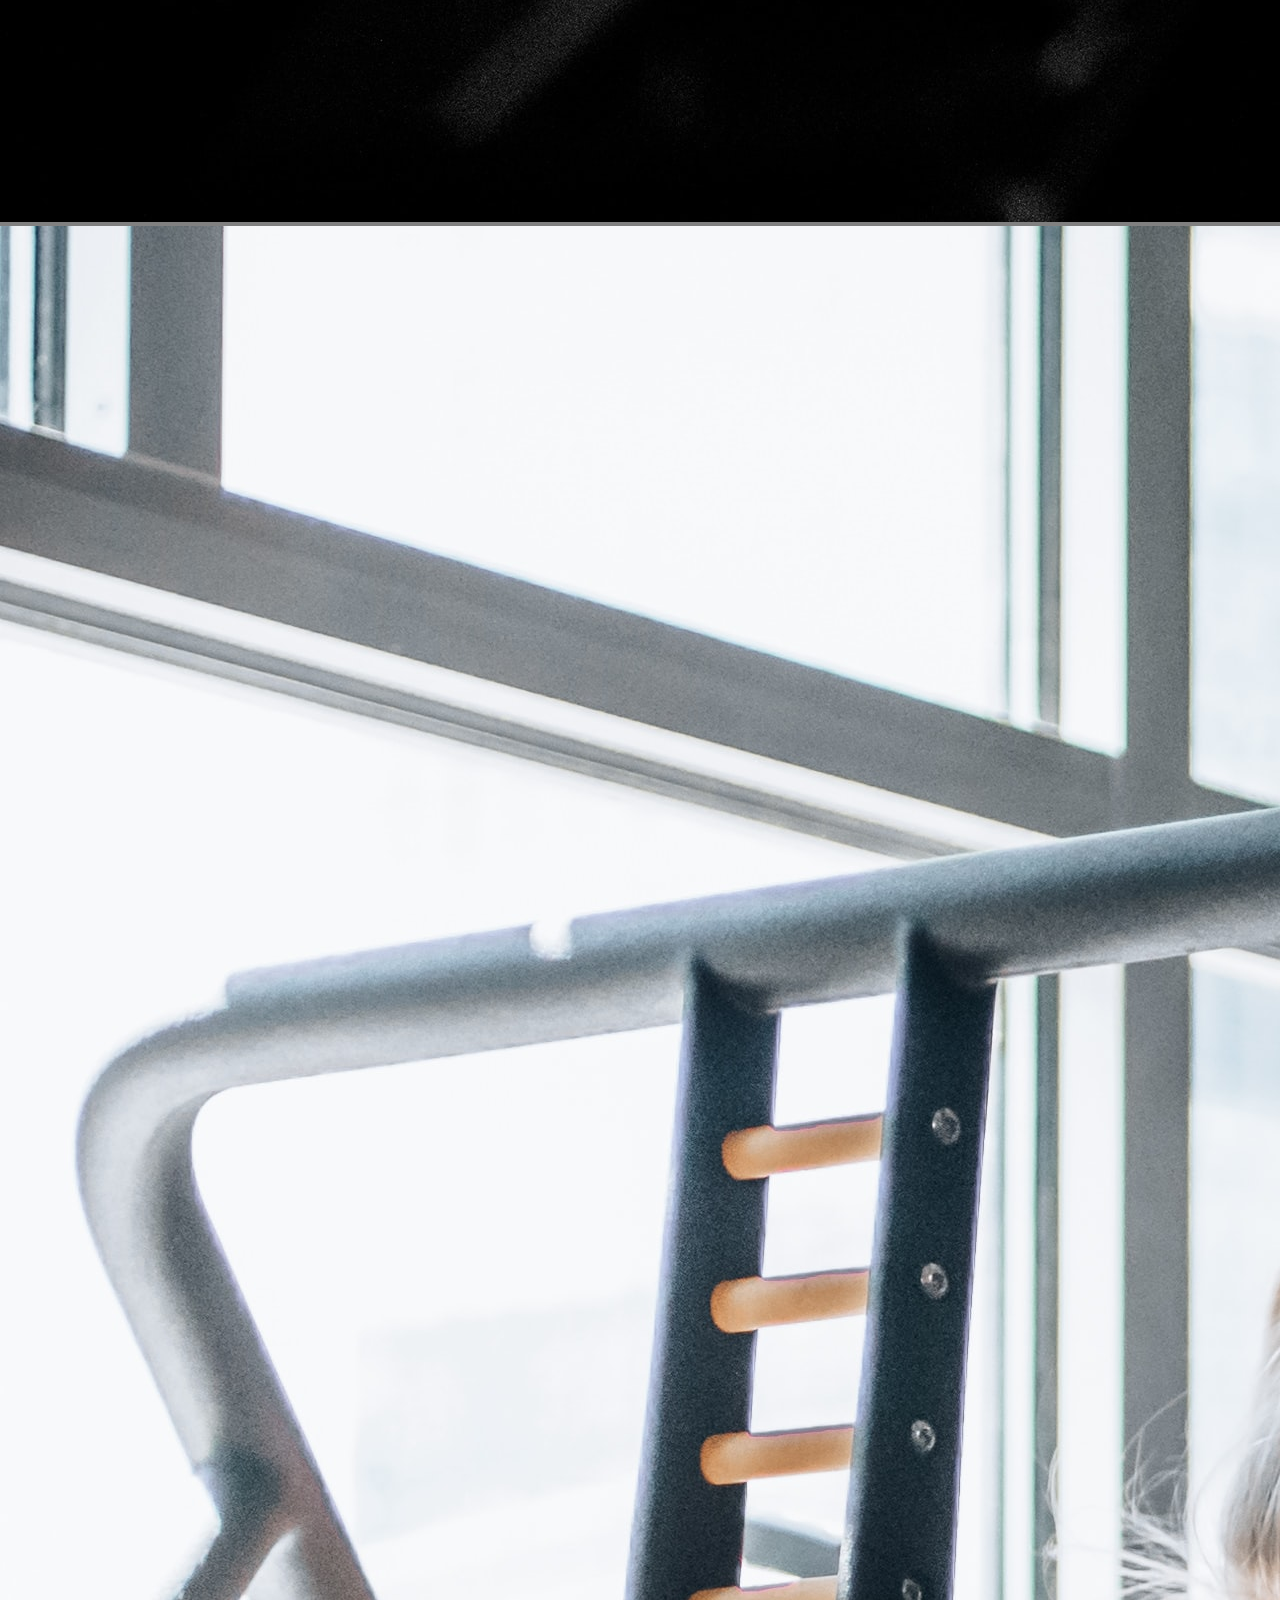
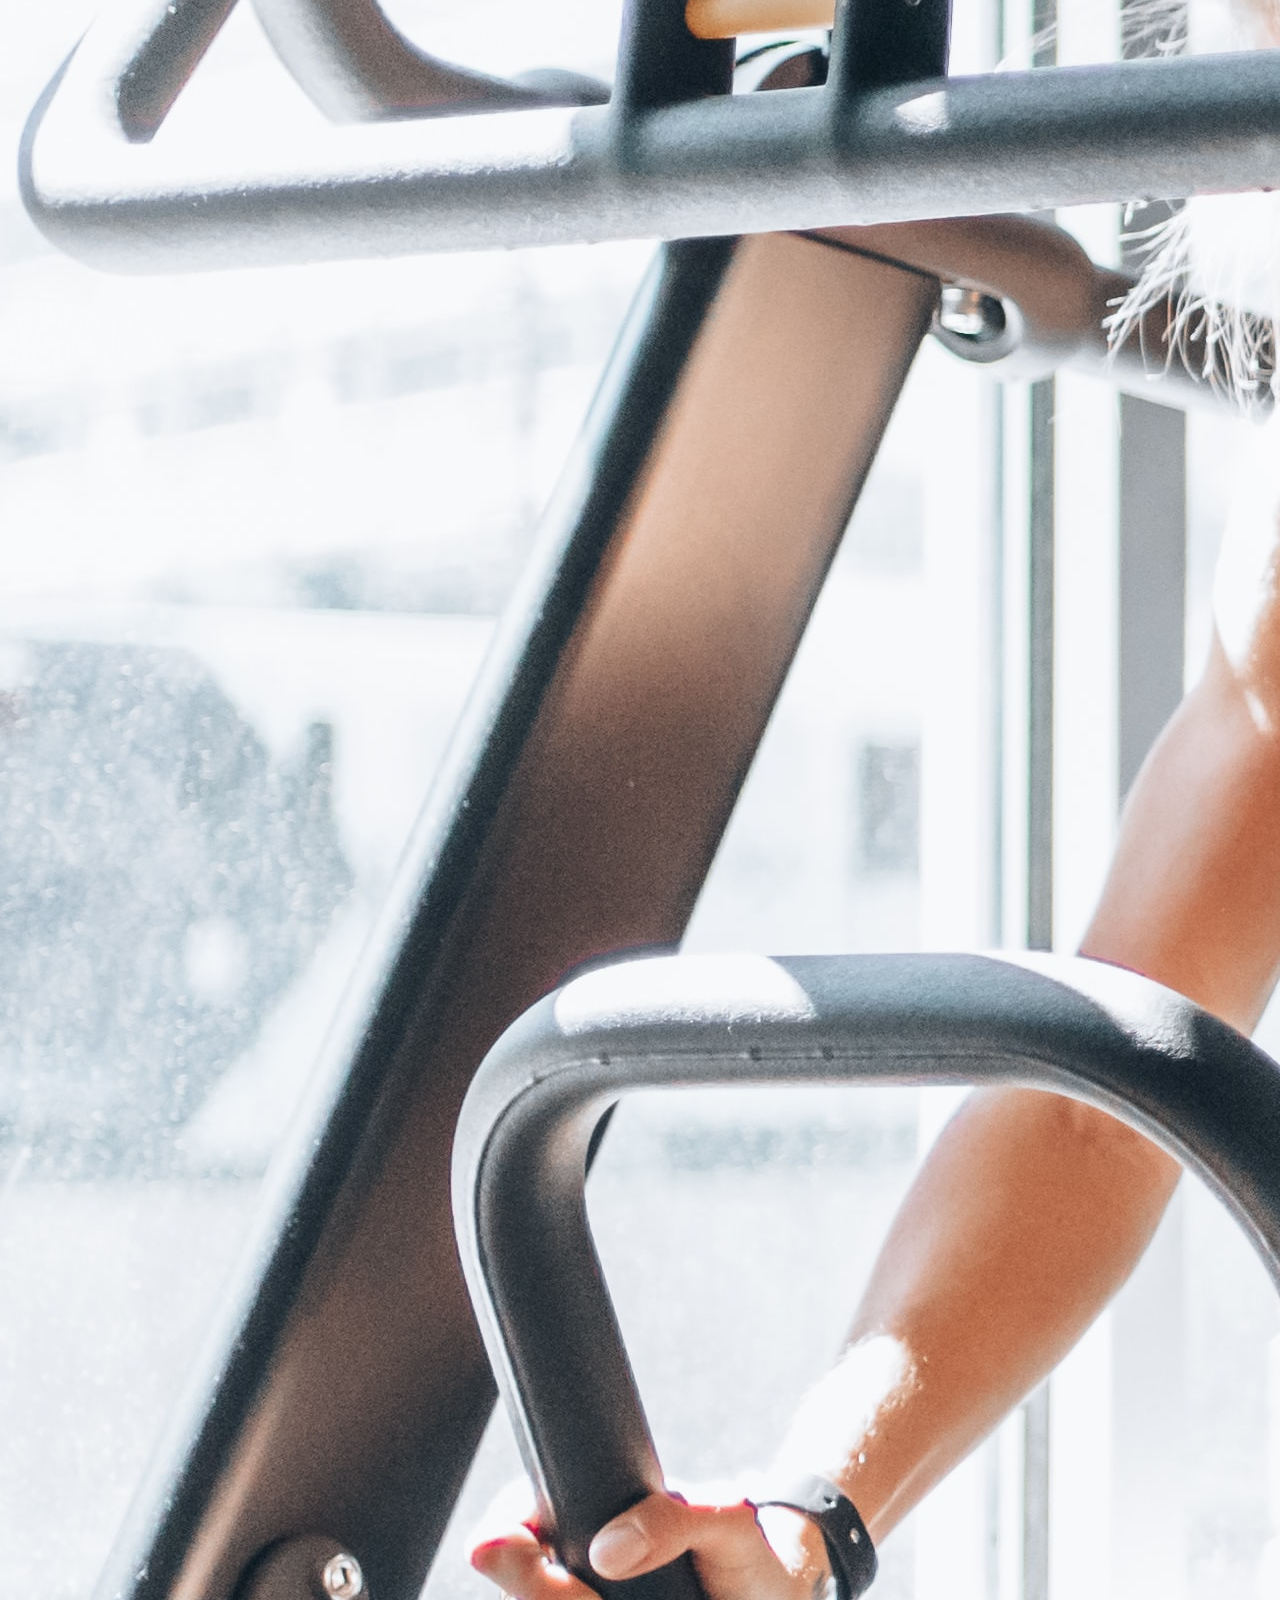
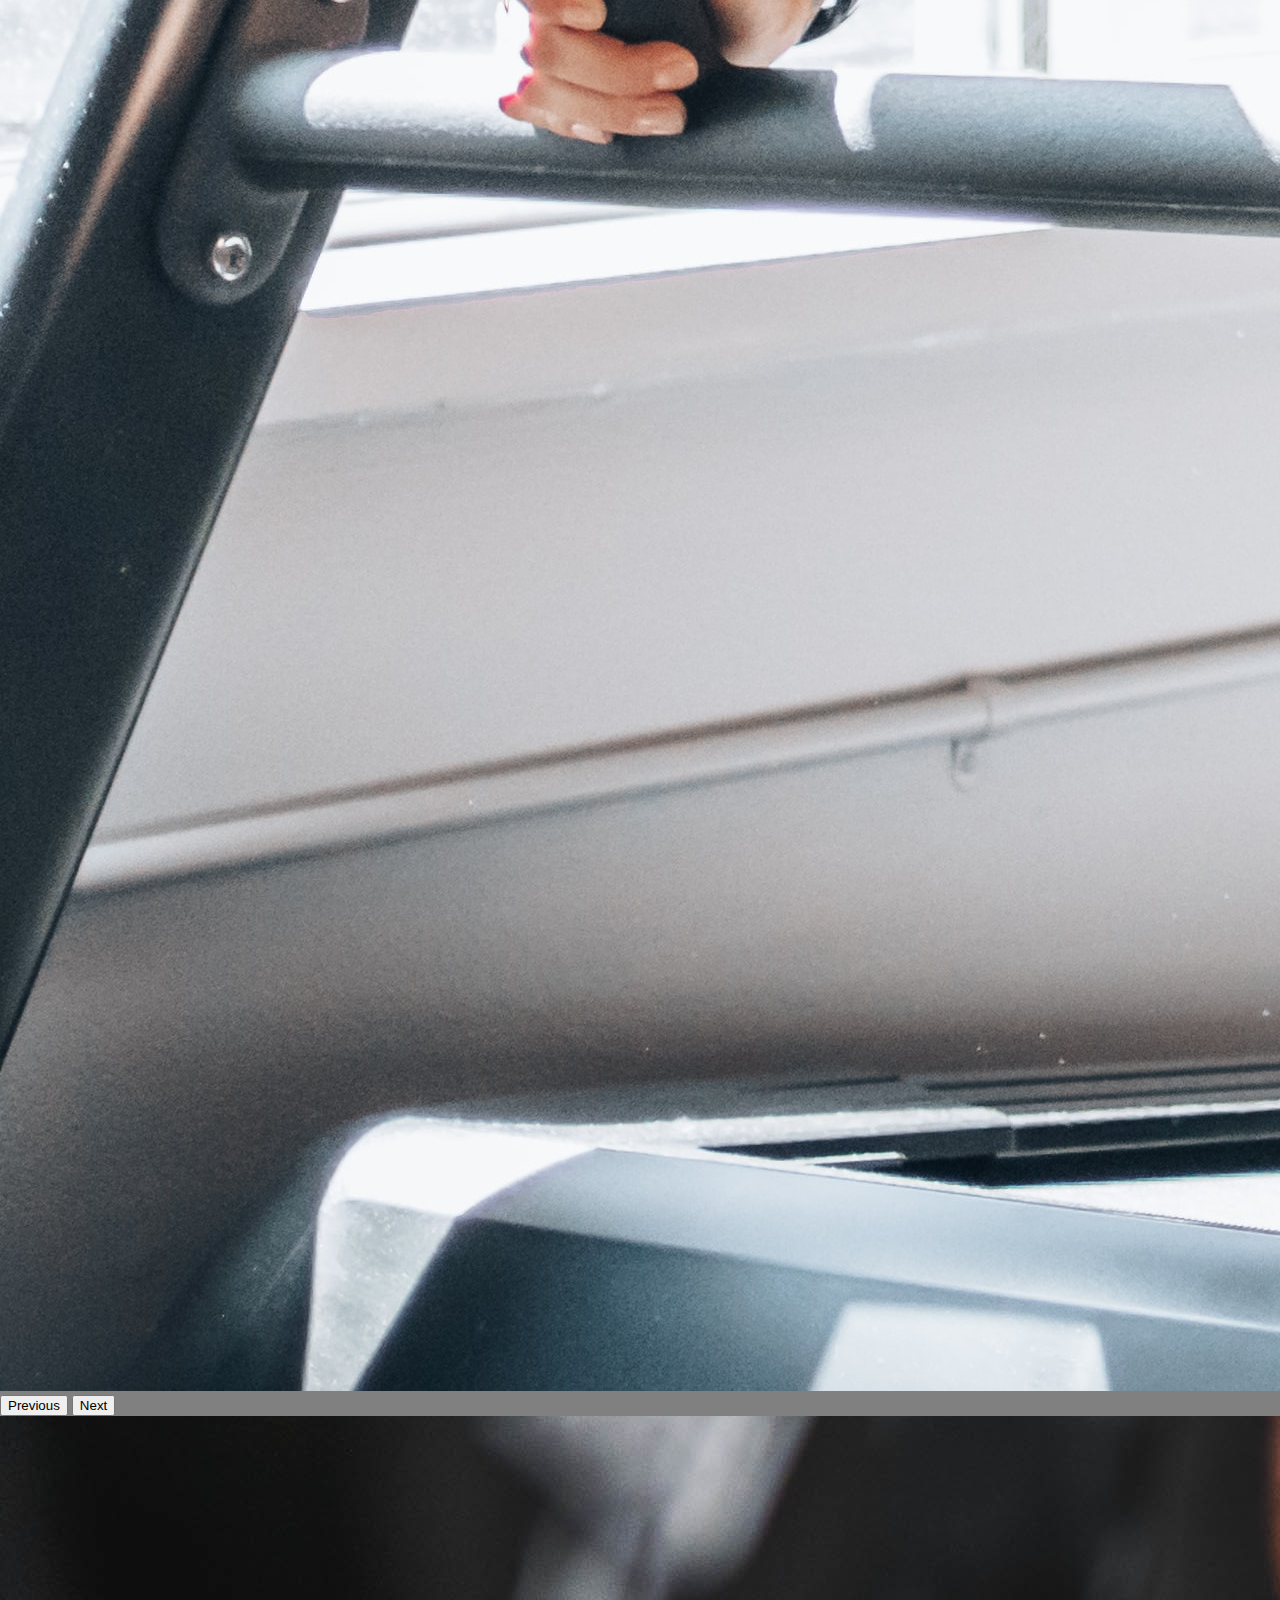
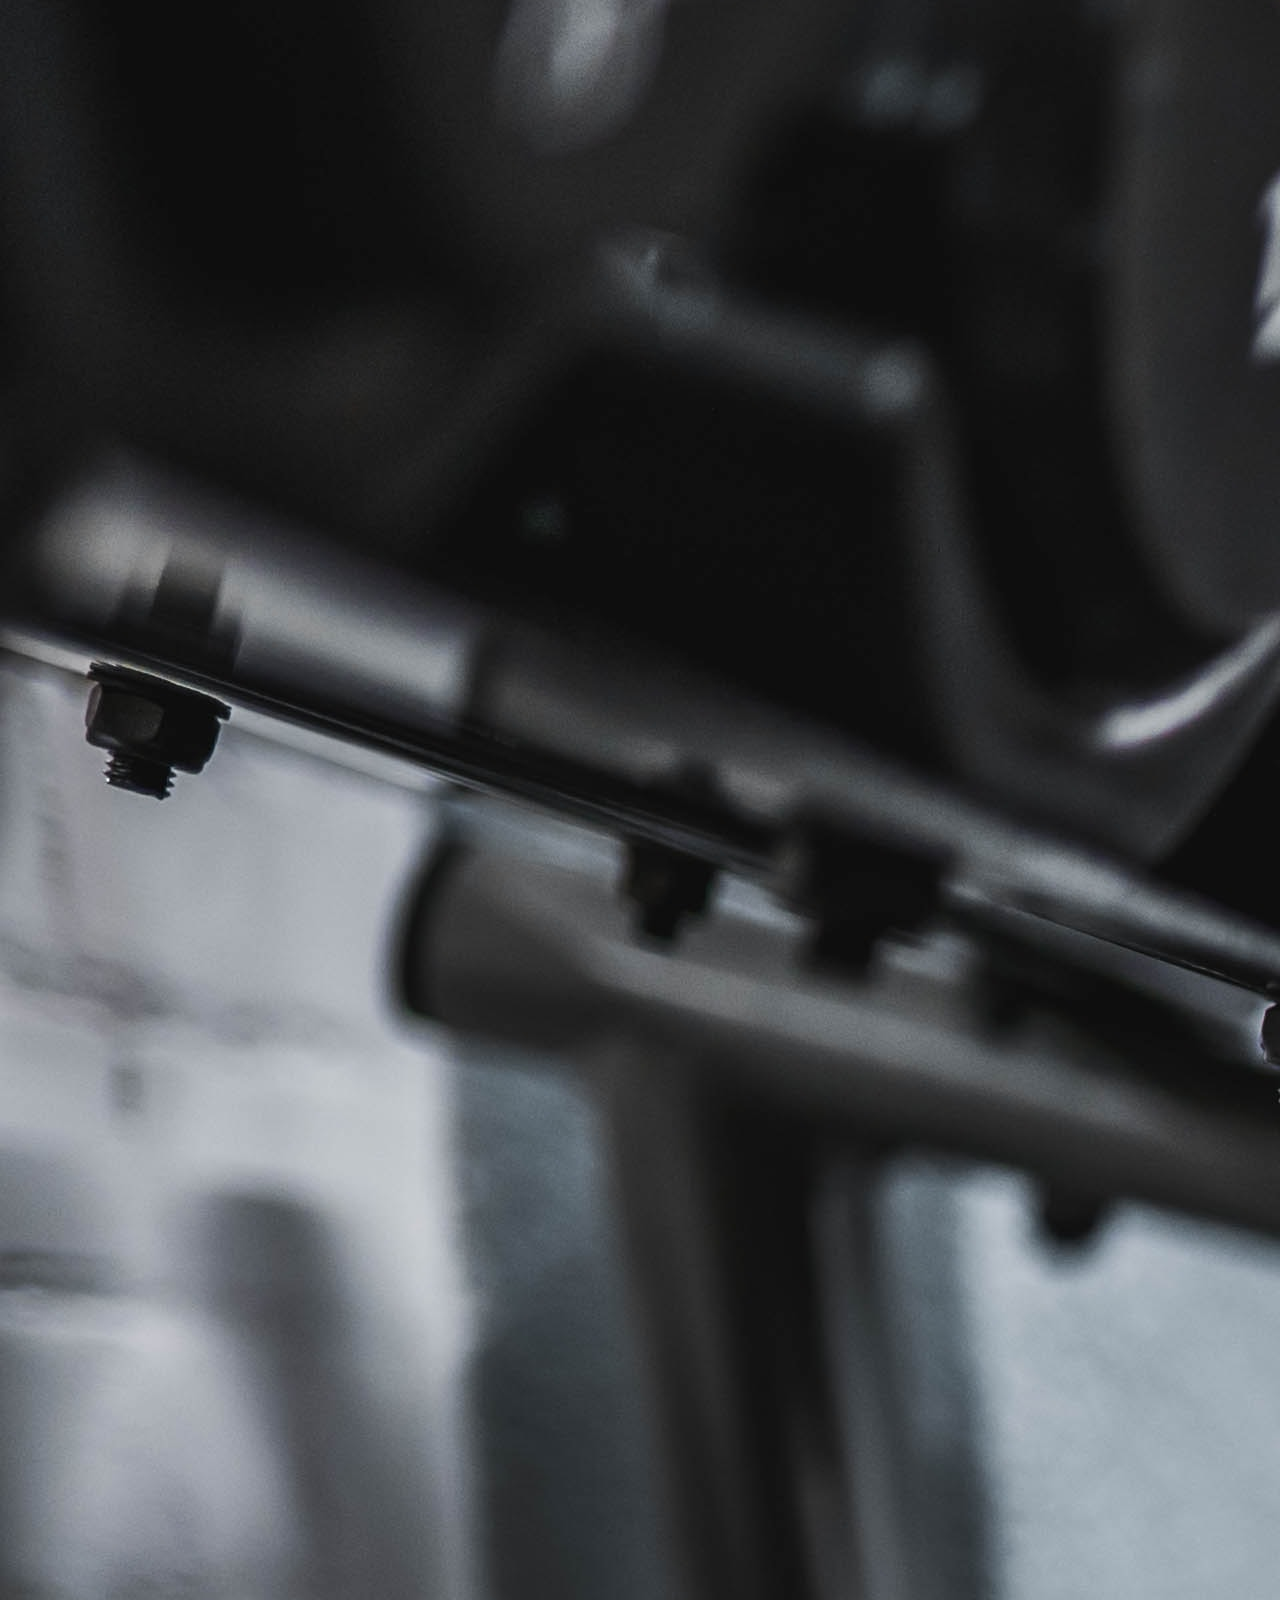
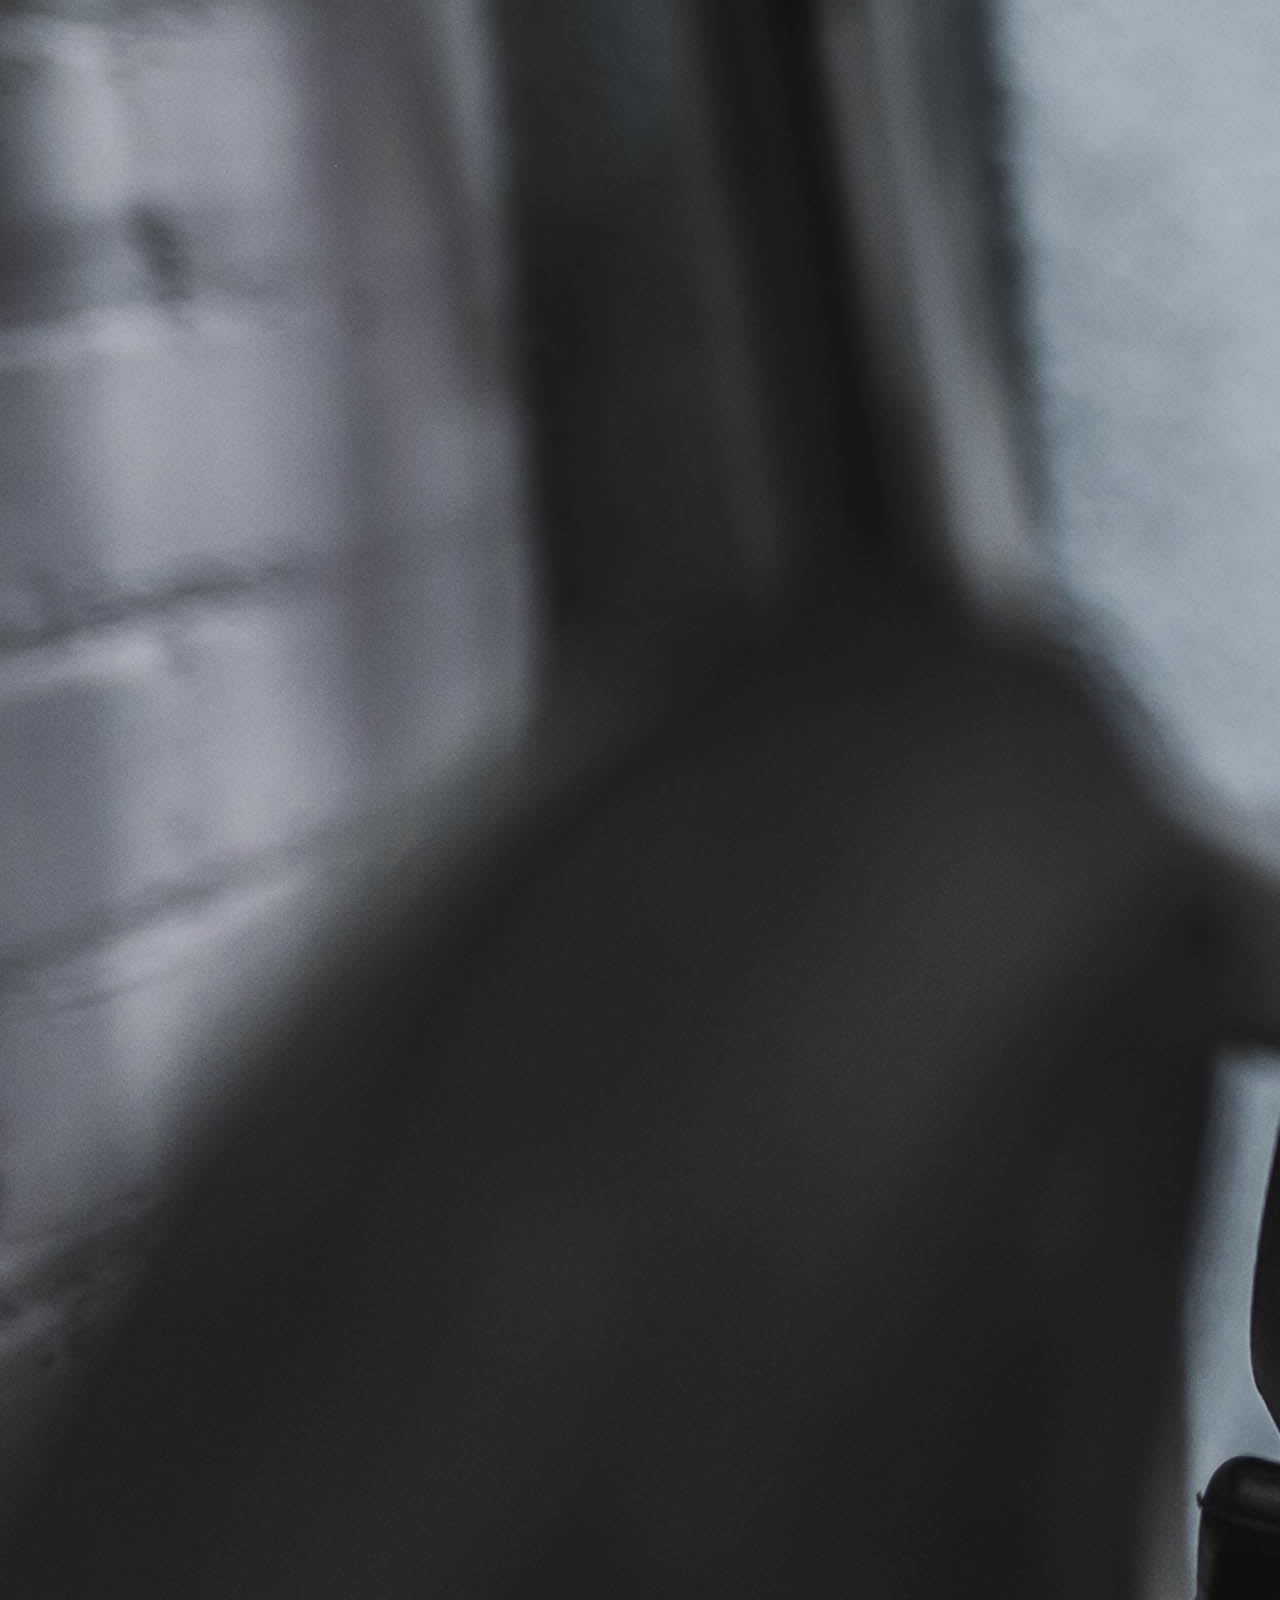
==== commit a726b7d9: "Entrega final del proyecto" ====
--- a/index.html
+++ b/index.html
@@ -8,7 +8,8 @@
     <title>Chikara-Entrenamineto Online</title>
     <meta name="description"
         content="Sumate a Chikara y alcanza tus objetivos! No esperes mas y empecemos a trabajar juntos para alcanzar tus metas y ese fisico que siempre quisiste.">
-    <meta name="keywords" content="entrenamiento personalizado, entrenamiento online, chikara entrenamineto, entrenamiento online argentina, entrenamiento online precio">
+    <meta name="keywords"
+        content="entrenamiento personalizado, entrenamiento online, chikara entrenamineto, entrenamiento online argentina, entrenamiento online precio">
     <link href="https://cdn.jsdelivr.net/npm/bootstrap@5.1.3/dist/css/bootstrap.min.css" rel="stylesheet"
         integrity="sha384-1BmE4kWBq78iYhFldvKuhfTAU6auU8tT94WrHftjDbrCEXSU1oBoqyl2QvZ6jIW3" crossorigin="anonymous">
     <link rel="preconnect" href="https://fonts.googleapis.com">
@@ -22,41 +23,42 @@
 </head>
 
 <body>
-    
-        <header id="Inicio" class="header">
-            <nav class="navbar navbar-expand-lg navbar-dark bg-dark  animate__animated animate__backInRight principio">
-                <a class="navbar-brand" href="index.html">Coaching Online-Chikara</a> <br>
-                <ul class="nav">
-                    <li class="nav-item">
-                        <a class="nav-link active" aria-current="page" href="Index.html">Inicio</a>
-                    </li>
-                    <li class="nav-item">
-                        <a class="nav-link" href="planes.html">Planes</a>
-                    </li>
-                    <li class="nav-item">
-                        <a class="nav-link" href="nosotros.html">Nosotros</a>
-                    </li>
-                    <li class="nav-item">
-                        <a class="nav-link" href="preguntas.html">Preguntas Frecuentes</a>
-                    </li>
-                    <li class="nav-item">
-                        <a class="nav-link" href="contacto.html"> Contacto</a>
-                    </li>
-                </ul>
-            </nav>
-            <div class=" d-flex justify-content-center align-items-center flex-column">
-                <h1>
-                    Chikara Coaching Online
-                </h1>
-                <p>
-                    Entrenamientos y dietas personalizadas
-                </p>
-            </div>
-
-
-        </header>
-<main class="main_index">
-
+    <!-- HEADER con su respectiva barra de navegacion con todas las secciones enlazadas-->
+    <header id="Inicio" class="header">
+        <nav class="navbar navbar-expand-lg navbar-dark bg-dark  animate__animated animate__backInRight principio">
+            <a class="navbar-brand" href="index.html">Coaching Online-Chikara</a> <br>
+            <ul class="nav">
+                <li class="nav-item">
+                    <a class="nav-link active" aria-current="page" href="index.html">Inicio</a>
+                </li>
+                <li class="nav-item">
+                    <a class="nav-link" href="planes.html">Planes</a>
+                </li>
+                <li class="nav-item">
+                    <a class="nav-link" href="nosotros.html">Nosotros</a>
+                </li>
+                <li class="nav-item">
+                    <a class="nav-link" href="preguntas.html">Preguntas Frecuentes</a>
+                </li>
+                <li class="nav-item">
+                    <a class="nav-link" href="contacto.html"> Contacto</a>
+                </li>
+            </ul>
+        </nav>
+        <!--"Banner de pagina con titulo"-->
+        <div class=" d-flex justify-content-center align-items-center flex-column">
+            <h1>
+                Chikara Coaching Online
+            </h1>
+            <p>
+                Entrenamientos y dietas personalizadas
+            </p>
+        </div>
+
+
+    </header>
+    <main class="main_index">
+        <!--article con subtitulo y parrafo-->
         <article>
 
 
@@ -82,7 +84,7 @@
                 </div>
             </div>
 
-
+            <!--carousel con 3 imagenes-->
             <div id="carouselExampleControls" class="carousel slide" data-bs-ride="carousel">
                 <div class="carousel-inner">
                     <div class="carousel-item active">
@@ -107,9 +109,10 @@
                 </button>
             </div>
 
-
+            <!--cards de informacion-->
             <div class="container mt-5 mb-5">
                 <div class="row justify-content-center">
+                    <!--card 1-->
                     <div class="col-12 col-sm-6 col-md-4 col-lg-3 mt-2">
 
                         <div class="card">
@@ -127,7 +130,9 @@
                             </div>
                         </div>
                     </div>
+                    <!--card 2-->
                     <div class="col-12 col-sm-6 col-md-4 col-lg-3 mt-2">
+
                         <div class="card">
                             <img src="imagenes/entrenamineto.jpg" class="card-img-top" alt="Hombre haciendo ejercicio">
                             <div class="card-body">
@@ -140,6 +145,7 @@
                             </div>
                         </div>
                     </div>
+                    <!--card 3-->
                     <div class="col-12 col-sm-6 col-md-4 col-lg-3 mt-2">
                         <div class="card">
                             <img src="imagenes/alimentaicon.jpg" class="card-img-top" alt="mujer haciedno ejercicio">
@@ -159,41 +165,41 @@
 
 
         </article>
-</main>
-
-        <footer class="footer-index">
-            <div class="container animate__animated animate__bounceInLeft">
-                <footer class="d-flex flex-wrap justify-content-between align-items-center py-3 my-4 border-top">
-                    <div class="col-md-4 justify-content-end">
-                        <h3>Seguinos en:</h3>
-                        <p>instagram: @Chikara_Training</p>
-                        <p class="col-md-4 mb-0 text-muted bg-dark">&copy; 2021 Tiago Fernandez</p>
-                    </div>
-
-                    <a href="/"
-                        class="col-md-4 d-flex align-items-center justify-content-center mb-3 mb-md-0 me-md-auto link-dark text-decoration-none">
-                        <svg class="bi me-2" width="40" height="32">
-                            <use xlink:href="#bootstrap" />
-                        </svg>
-                    </a>
-
-                    <ul class="nav col-md-4 justify-content-end bg-dark ">
-                        <li class="nav-item"><a href="Index.html" class="nav-link px-2 text-muted">Inicio</a></li>
-                        <li class="nav-item"><a href="planes.html" class="nav-link px-2 text-muted">Planes</a></li>
-                        <li class="nav-item"><a href="nosotros.html" class="nav-link px-2 text-muted">Nosotros</a></li>
-                        <li class="nav-item"><a href="preguntas.html" class="nav-link px-2 text-muted">Preguntas
-                                Frec.</a></li>
-                        <li class="nav-item"><a href="contacto.html" class="nav-link px-2 text-muted">Contacto</a></li>
-
-                    </ul>
-
-                </footer>
-            </div>
+    </main>
+
+    <!--FOOTER DE PAGINA-->
+    <div class="container animate__animated animate__bounceInLeft">
+        <footer class="d-flex flex-wrap justify-content-between align-items-center py-3 my-4 border-top footer-index">
+            <div class="col-md-4 justify-content-end">
+                <h3>Seguinos en:</h3>
+                <p>instagram: @Chikara_Training</p>
+                <p class="col-md-4 mb-0 text-muted bg-dark">&copy; 2021 Tiago Fernandez</p>
+            </div>
+
+            <a href="/"
+                class="col-md-4 d-flex align-items-center justify-content-center mb-3 mb-md-0 me-md-auto link-dark text-decoration-none">
+                <svg class="bi me-2" width="40" height="32">
+                    <use xlink:href="#bootstrap" />
+                </svg>
+            </a>
+            <!--barra de navegacion del footer-->
+            <ul class="nav col-md-4 justify-content-end bg-dark ">
+                <li class="nav-item"><a href="index.html" class="nav-link px-2 text-muted">Inicio</a></li>
+                <li class="nav-item"><a href="planes.html" class="nav-link px-2 text-muted">Planes</a></li>
+                <li class="nav-item"><a href="nosotros.html" class="nav-link px-2 text-muted">Nosotros</a></li>
+                <li class="nav-item"><a href="preguntas.html" class="nav-link px-2 text-muted">Preguntas
+                        Frec.</a></li>
+                <li class="nav-item"><a href="contacto.html" class="nav-link px-2 text-muted">Contacto</a></li>
+
+            </ul>
+
         </footer>
-    
+    </div>
+
+
     <script src="https://cdn.jsdelivr.net/npm/bootstrap@5.1.3/dist/js/bootstrap.bundle.min.js"
         integrity="sha384-ka7Sk0Gln4gmtz2MlQnikT1wXgYsOg+OMhuP+IlRH9sENBO0LRn5q+8nbTov4+1p"
         crossorigin="anonymous"></script>
 </body>
 
-</html>
+</html>--- a/CSS/estilos.css
+++ b/CSS/estilos.css
@@ -24,6 +24,7 @@
 }
 
 .footer-contacto {
+  height: 200px;
   background-color: black;
   color: white;
 }
@@ -37,6 +38,10 @@
   background-color: black;
   height: 200px;
   color: white;
+}
+
+.footer-nosotros {
+  background-color: grey;
 }
 
 .header {
@@ -123,4 +128,10 @@
   color: #1c1cb8;
 }
 
+body, html {
+  padding: 0;
+  margin: 0;
+  height: 100%;
+}
+
 /*# sourceMappingURL=estilos.css.map */
